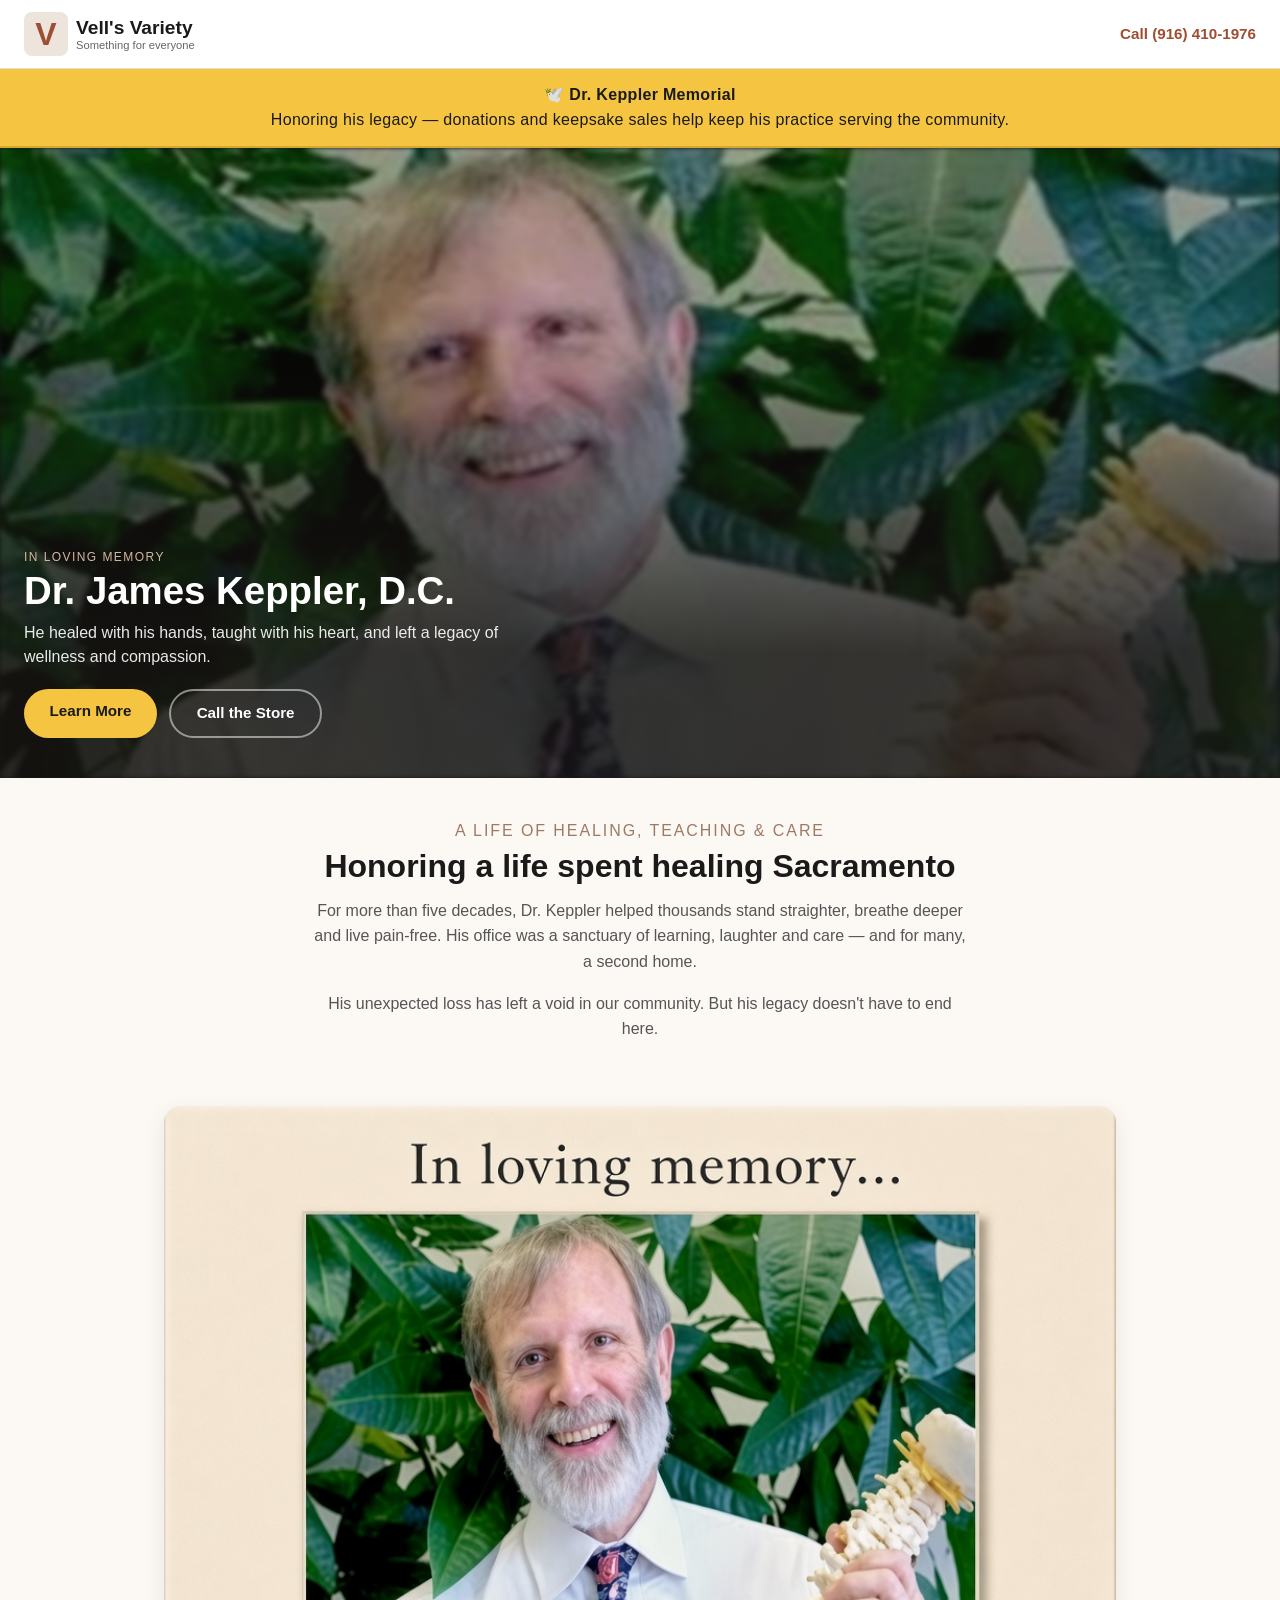
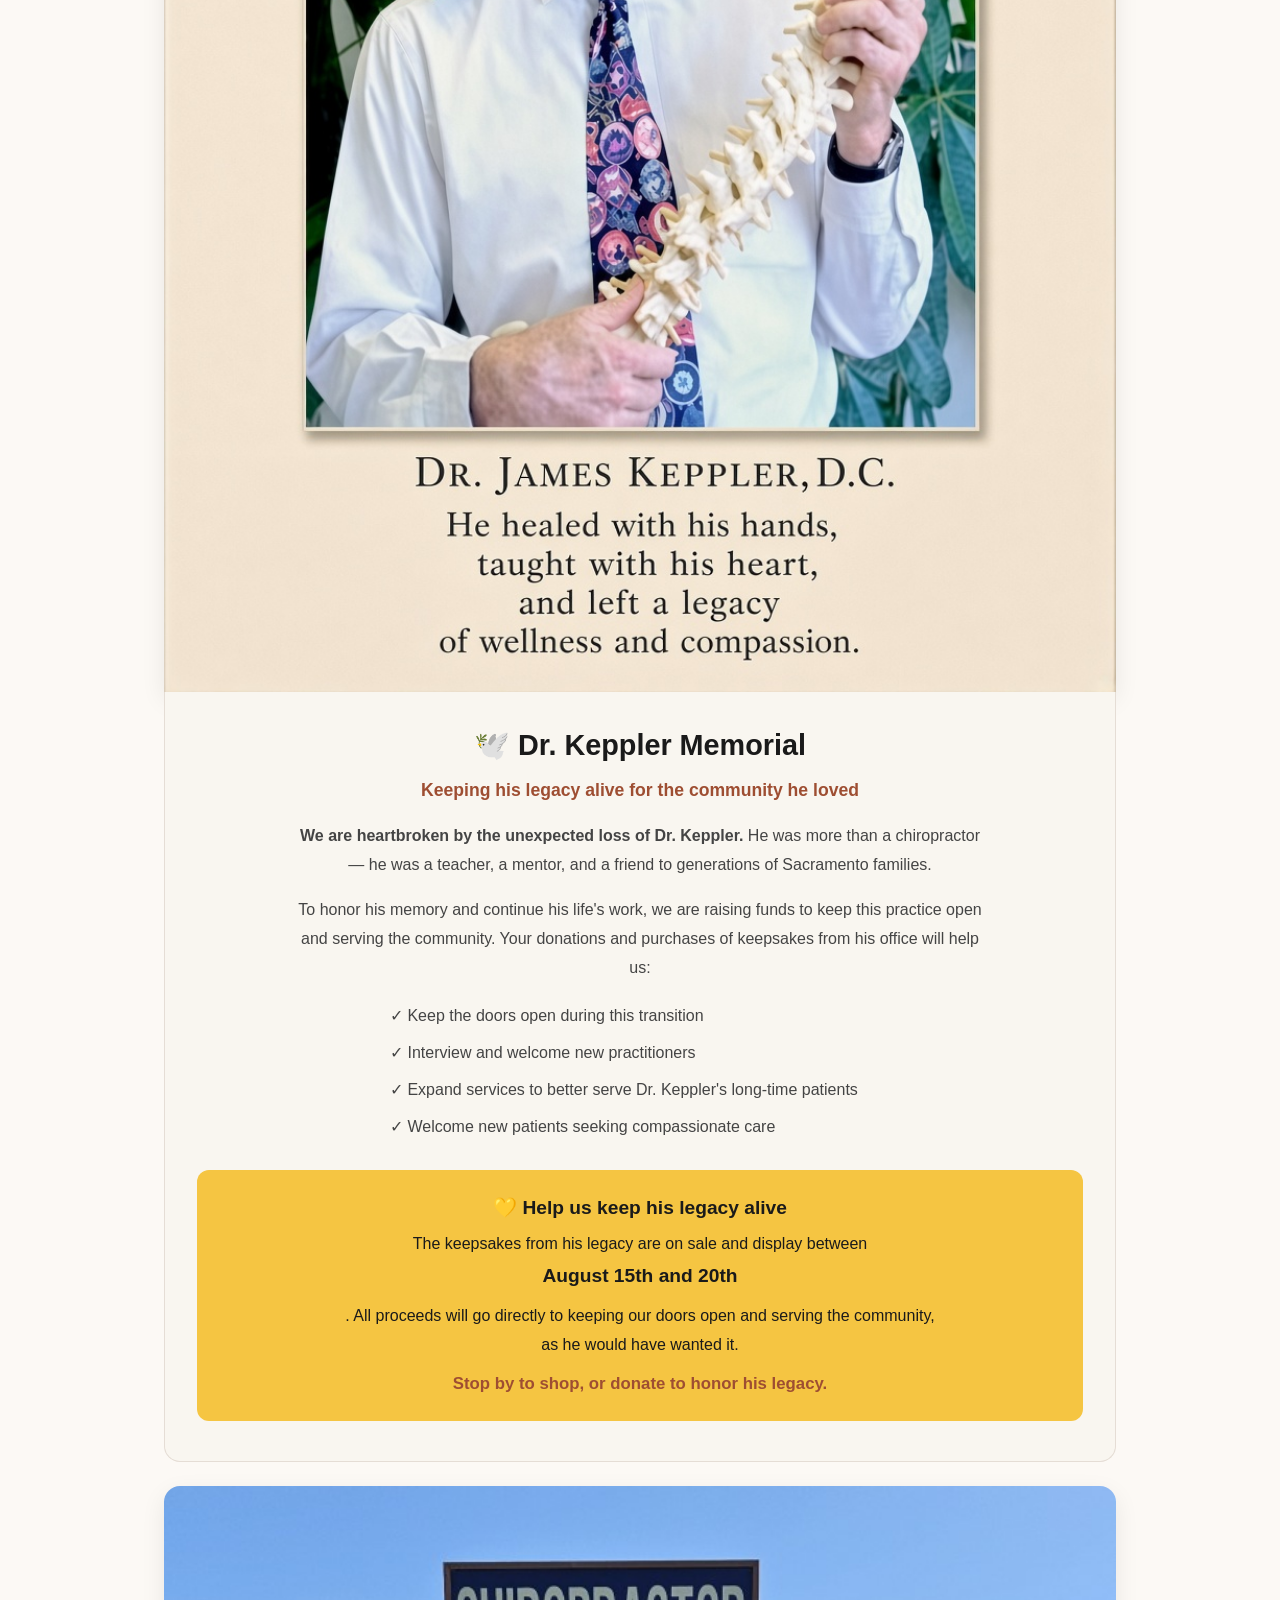
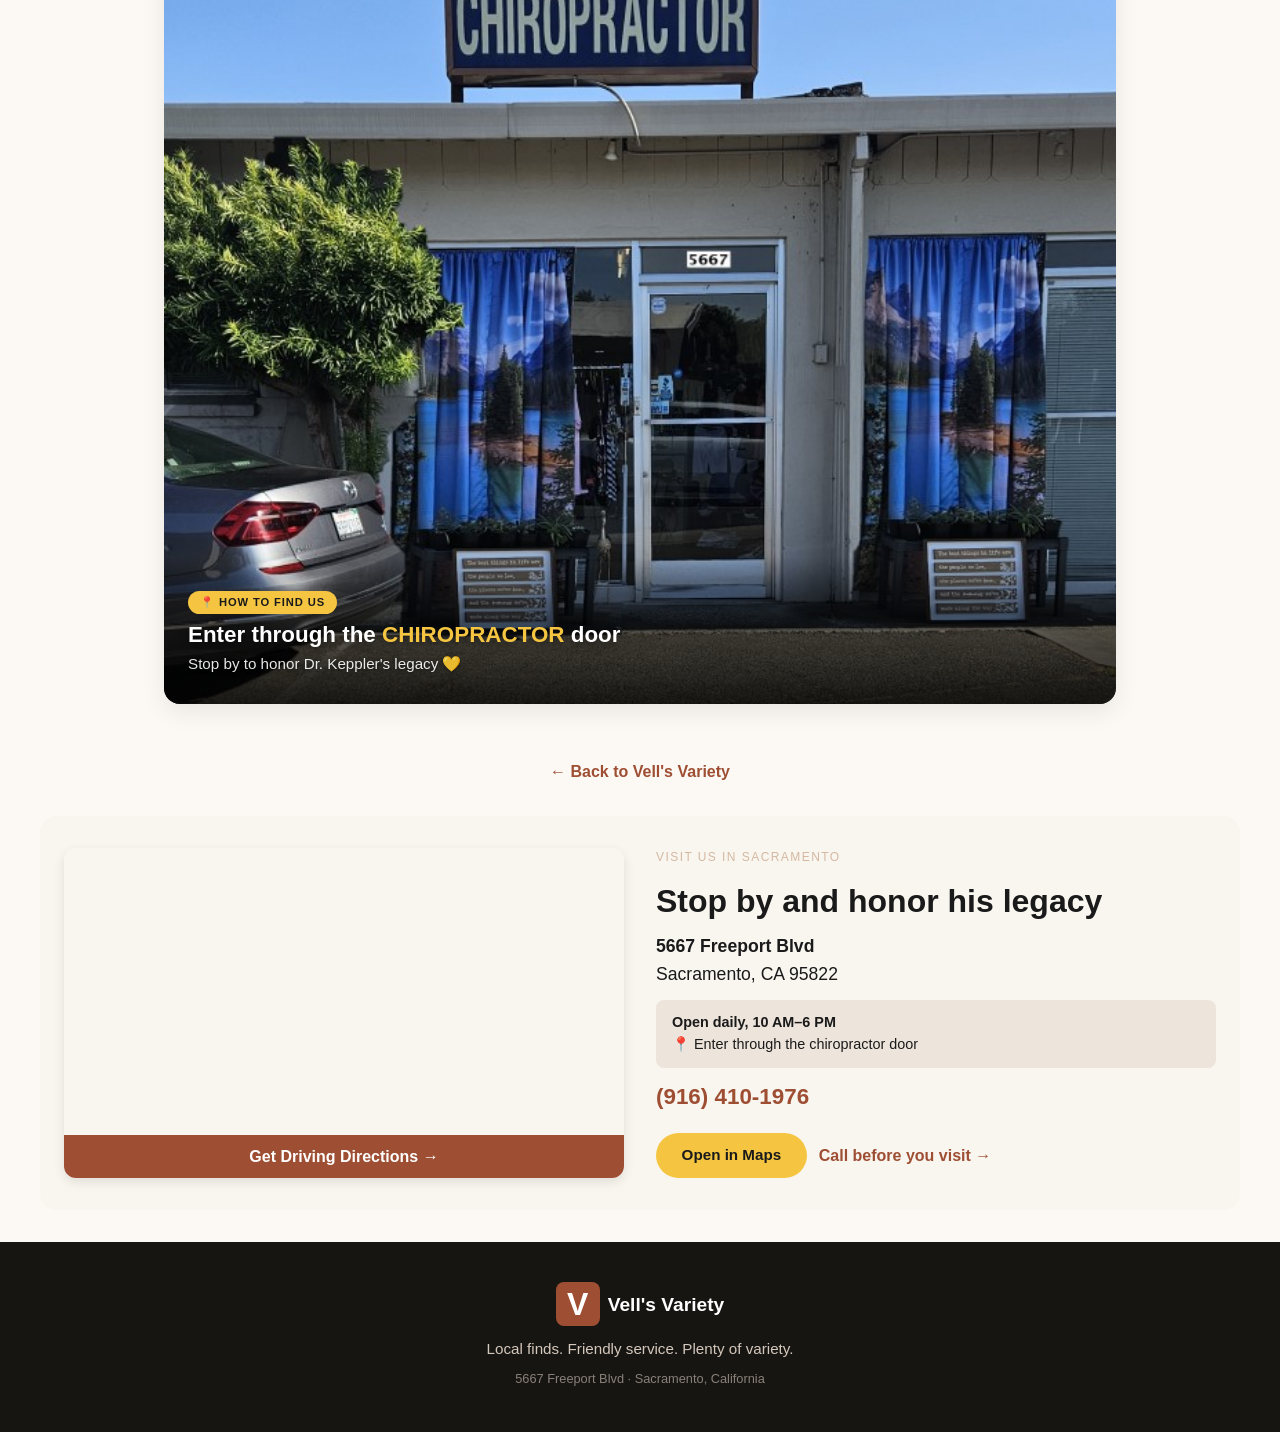
==== keppler-memorial.html @ ea376861 "Update keppler-memorial.html" ====
<!doctype html>
<html lang="en">
  <head>
    <meta charset="UTF-8" />
    <meta name="viewport" content="width=device-width, initial-scale=1" />
    <meta name="description" content="Dr. Keppler Memorial — honoring his legacy and keeping his practice alive for the Sacramento community." />
    <meta name="theme-color" content="#9e4e32" />
    <meta property="og:title" content="Dr. Keppler Memorial | Keeping His Legacy Alive" />
    <meta property="og:description" content="Honoring Dr. Keppler's life of healing — donations and keepsake sales help keep his practice serving the community." />
    <meta property="og:image" content="Chiro_Spot.jpg" />
    <meta property="og:type" content="website" />
    <title>Dr. Keppler Memorial | Keeping His Legacy Alive</title>
    <link rel="icon" href="favicon.svg" />
    
    <style>
      /* --- ALL STYLES INCLUDED HERE --- */
      
      /* Reset & Base */
      * {
        margin: 0;
        padding: 0;
        box-sizing: border-box;
      }
      
      body {
        font-family: -apple-system, BlinkMacSystemFont, "Segoe UI", Roboto, Helvetica, Arial, sans-serif;
        background: #fcf9f5;
        color: #1a1a1a;
        line-height: 1.5;
      }
      
      img {
        max-width: 100%;
        height: auto;
        display: block;
      }
      
      /* Topbar */
      .topbar {
        display: flex;
        justify-content: space-between;
        align-items: center;
        padding: 0.75rem 1.5rem;
        background: #fff;
        border-bottom: 1px solid #e5ddd5;
        flex-wrap: wrap;
        gap: 0.5rem;
      }
      
      .wordmark {
        display: flex;
        align-items: center;
        gap: 0.5rem;
        text-decoration: none;
        color: #1a1a1a;
      }
      
      .wordmark span {
        font-size: 2rem;
        font-weight: 700;
        color: #9e4e32;
        background: #ede5dc;
        width: 44px;
        height: 44px;
        display: flex;
        align-items: center;
        justify-content: center;
        border-radius: 8px;
      }
      
      .wordmark div {
        font-size: 1.2rem;
        font-weight: 600;
        line-height: 1.2;
      }
      
      .wordmark small {
        display: block;
        font-size: 0.7rem;
        font-weight: 400;
        color: #666;
      }
      
      .header-call {
        color: #9e4e32;
        text-decoration: none;
        font-weight: 600;
        font-size: 0.95rem;
      }
      
      .header-call:hover {
        text-decoration: underline;
      }
      
      /* Announcement Banner */
      .announcement-banner {
        background: #f5c542;
        color: #1a1a1a;
        padding: 0.75rem 1.5rem;
        text-align: center;
        border-bottom: 2px solid #d4a832;
      }
      
      .announcement-content p {
        margin: 0.1rem 0;
        font-size: 1rem;
        letter-spacing: 0.02em;
      }
      
      .announcement-content strong {
        font-weight: 700;
      }
      
      /* Hero */
      .hero {
        position: relative;
        overflow: hidden;
        background: #171512;
      }
      
      /* DESKTOP HERO IMAGE (Background) */
         .hero-image {
        width: 100%;
        max-width: 1400px; /* Stops the image from stretching too wide */
        margin: 0 auto;    /* Centers it if the screen is massive */
        height: 70vh;
        background-image: url('keppler-headshot.jpg');
        background-size: cover;
        background-position: 50% 15%; /* Eyes and smile */
        opacity: 0.7;
        filter: blur(2px) contrast(1.05); /* Smooth pixelation */
      }
      
      .hero-shade {
        position: absolute;
        inset: 0;
        background: linear-gradient(to top, rgba(23, 21, 18, 0.8) 20%, transparent 70%);
      }
      
      .hero-content {
        position: absolute;
        bottom: 0;
        left: 0;
        right: 0;
        padding: 2rem 1.5rem 2.5rem;
        color: #fff;
        max-width: 700px;
      }
      
      .eyebrow {
        font-size: 0.75rem;
        text-transform: uppercase;
        letter-spacing: 0.12em;
        color: #d4b8a0;
        margin-bottom: 0.25rem;
      }
      
      .eyebrow.dark {
        color: #9e7a64;
      }
      
      .hero-content h1 {
        font-size: 2.4rem;
        font-weight: 700;
        line-height: 1.1;
        margin-bottom: 0.5rem;
      }
      
      .hero-copy {
        font-size: 1rem;
        opacity: 0.9;
        max-width: 500px;
        margin-bottom: 1.25rem;
      }
      
      .hero-actions {
        display: flex;
        flex-wrap: wrap;
        gap: 0.75rem;
      }
      
      .button {
        display: inline-block;
        padding: 0.7rem 1.6rem;
        border-radius: 30px;
        font-weight: 600;
        text-decoration: none;
        font-size: 0.95rem;
        transition: background 0.2s ease, transform 0.1s ease;
        border: none;
        cursor: pointer;
      }
      
      .button-primary {
        background: #f5c542;
        color: #1a1a1a;
      }
      
      .button-primary:hover {
        background: #e0b038;
        transform: scale(1.02);
      }
      
      .button-secondary {
        background: transparent;
        color: #fff;
        border: 2px solid rgba(255, 255, 255, 0.5);
      }
      
      .button-secondary:hover {
        background: rgba(255, 255, 255, 0.1);
        border-color: #fff;
      }
      
      .button-gold {
        background: #f5c542;
        color: #1a1a1a;
      }
      
      .button-gold:hover {
        background: #e0b038;
        transform: scale(1.02);
      }
      
      /* Intro */
      .intro {
        padding: 2.5rem 1.5rem;
        max-width: 700px;
        margin: 0 auto;
        text-align: center;
      }
      
      .intro h2 {
        font-size: 2rem;
        font-weight: 700;
        line-height: 1.2;
        margin-bottom: 0.75rem;
      }
      
      .intro p {
        color: #555;
        font-size: 1rem;
        line-height: 1.6;
      }
      
      /* Memorial Content */
      .memorial-section {
        max-width: 1000px;
        margin: 1.5rem auto;
        padding: 0 1.5rem;
      }
      
      .memorial-section img {
        width: 100%;
        height: auto;
        border-radius: 16px 16px 0 0;
        box-shadow: 0 8px 24px rgba(0,0,0,0.08);
        display: block;
      }
      
      .memorial-caption {
        background: #f9f6f0;
        padding: 2rem 2rem 2.5rem;
        border-radius: 0 0 16px 16px;
        border: 1px solid #e5ddd5;
        border-top: none;
        text-align: center;
      }
      
      .memorial-caption h2 {
        font-size: 1.8rem;
        font-weight: 700;
        color: #1a1a1a;
        margin-bottom: 0.5rem;
      }
      
      .memorial-caption .subtitle {
        color: #9e4e32;
        font-size: 1.1rem;
        font-weight: 600;
        margin-bottom: 1rem;
      }
      
      .memorial-caption p {
        color: #444;
        font-size: 1rem;
        line-height: 1.8;
        max-width: 700px;
        margin: 0 auto 1rem auto;
      }
      
      .memorial-caption .fundraiser {
        background: #f5c542;
        padding: 1.5rem;
        border-radius: 12px;
        margin-top: 1.5rem;
        font-weight: 600;
        color: #1a1a1a;
      }
      
      .memorial-caption .fundraiser strong {
        display: block;
        font-size: 1.2rem;
        margin-bottom: 0.5rem;
        color: #1a1a1a;
      }
      
      .memorial-caption .fundraiser p {
        color: #1a1a1a;
        margin: 0 auto;
        font-weight: 400;
        max-width: 600px;
      }
      
      .memorial-caption .fundraiser .highlight {
        font-weight: 700;
        color: #9e4e32;
        font-size: 1.05rem;
        margin-top: 0.75rem;
        display: block;
      }
      
      /* Back Link */
      .back-link {
        text-align: center;
        padding: 2rem 1.5rem;
        max-width: 700px;
        margin: 0 auto;
      }
      
      .back-link a {
        color: #9e4e32;
        font-weight: 600;
        text-decoration: none;
        font-size: 1rem;
      }
      
      .back-link a:hover {
        text-decoration: underline;
      }
      
      /* VISIT SECTION - MAP STYLES */
      .visit {
        display: grid;
        grid-template-columns: 1fr 1fr;
        gap: 2rem;
        padding: 2rem 1.5rem;
        max-width: 1200px;
        margin: 0 auto;
        background: #f9f6f0;
        border-radius: 16px;
      }
      
      .map-container {
        width: 100%;
        height: 100%;
        min-height: 250px;
        border-radius: 12px;
        overflow: hidden;
        box-shadow: 0 4px 12px rgba(0,0,0,0.1);
        display: flex;
        flex-direction: column;
      }
      
      .map-container iframe {
        flex: 1;
        width: 100%;
        height: 100%;
        min-height: 250px;
        border: none;
      }
      
      .map-link-bar {
        background: #9e4e32;
        color: #fff;
        text-align: center;
        padding: 0.6rem;
        text-decoration: none;
        font-weight: 600;
        transition: background 0.2s ease;
        display: block;
      }
      
      .map-link-bar:hover {
        background: #7a3b26;
      }
      
      .visit-copy {
        display: flex;
        flex-direction: column;
        justify-content: center;
        gap: 0.75rem;
      }
      
      .visit-copy h2 {
        font-size: 2rem;
        font-weight: 700;
        line-height: 1.2;
      }
      
      .visit-copy address {
        font-style: normal;
        font-size: 1.1rem;
        line-height: 1.6;
      }
      
      .store-notice {
        background: #ede5dc;
        padding: 0.75rem 1rem;
        border-radius: 8px;
        font-size: 0.9rem;
      }
      
      .store-notice strong {
        display: block;
        font-weight: 700;
      }
      
      .phone {
        font-size: 1.4rem;
        font-weight: 700;
        color: #9e4e32;
        text-decoration: none;
      }
      
      .phone:hover {
        text-decoration: underline;
      }
      
      .visit-actions {
        display: flex;
        flex-wrap: wrap;
        align-items: center;
        gap: 0.75rem;
        margin-top: 0.5rem;
      }
      
      .text-link {
        color: #9e4e32;
        font-weight: 600;
        text-decoration: none;
      }
      
      .text-link:hover {
        text-decoration: underline;
      }
      
      /* Footer */
      footer {
        background: #171512;
        color: #d4c8bc;
        padding: 2.5rem 1.5rem;
        text-align: center;
        margin-top: 2rem;
      }
      
      .footer-mark {
        justify-content: center;
        margin-bottom: 0.75rem;
      }
      
      .footer-mark span {
        background: #9e4e32;
        color: #fff;
      }
      
      .footer-mark div {
        color: #fff;
      }
      
      footer p {
        font-size: 0.95rem;
        margin: 0.2rem 0;
      }
      
      .copyright {
        font-size: 0.8rem;
        opacity: 0.6;
        margin-top: 0.5rem;
      }
      
      /* Mobile Actions */
      .mobile-actions {
        display: none;
        position: fixed;
        bottom: 0;
        left: 0;
        right: 0;
        background: #fff;
        border-top: 1px solid #e5ddd5;
        padding: 0.6rem 1rem;
        justify-content: space-around;
        box-shadow: 0 -4px 12px rgba(0, 0, 0, 0.06);
        z-index: 100;
      }
      
      .mobile-actions a {
        text-decoration: none;
        font-weight: 600;
        color: #9e4e32;
        padding: 0.5rem 1rem;
        border-radius: 30px;
        background: #f5f0eb;
        font-size: 0.9rem;
      }
      
      .mobile-actions a:hover {
        background: #ede5dc;
      }
      
      /* --- MOBILE SPECIFIC OVERRIDES --- */
      @media (max-width: 600px) {
        .mobile-actions {
          display: flex;
        }
        body {
          padding-bottom: 70px;
        }
        .topbar {
          flex-direction: column;
          align-items: stretch;
          text-align: center;
          gap: 0.25rem;
        }
        .wordmark {
          justify-content: center;
        }
        .hero-content h1 {
          font-size: 1.8rem;
        }
        .hero-content {
          padding: 1.5rem 1rem 2rem;
        }
        .announcement-content p {
          font-size: 0.9rem;
        }
        .memorial-caption {
          padding: 1.25rem;
        }
        .memorial-caption h2 {
          font-size: 1.4rem;
        }
        .memorial-caption .fundraiser {
          padding: 1rem;
        }
        
        /* MOBILE HERO CHANGES */
        .hero-image {
          height: 42vh !important; /* Shorter height so the face doesn't get stretched skinny */
        }
        .hero-content {
          position: absolute !important;
          z-index: 10 !important;
          bottom: 0 !important;
          left: 0 !important;
          right: 0 !important;
          padding-bottom: 2rem !important;
        }
        .hero-shade {
          position: absolute !important;
          z-index: 2 !important;
          top: 0 !important;
          left: 0 !important;
          right: 0 !important;
          bottom: 0 !important;
        }
        .hero {
          position: relative !important;
          height: auto !important; 
          display: block !important; 
          min-height: 70vh !important; 
        }
      }
      
      /* Smaller Tablet adjustments */
      @media (min-width: 601px) and (max-width: 900px) {
        .visit {
          grid-template-columns: 1fr;
        }
        .map-container {
          order: -1;
          min-height: 300px;
        }
        .map-container iframe {
          min-height: 300px;
        }
      }
    </style>
  </head>
  <body>
    <main>
      <header class="topbar">
        <a class="wordmark" href="#top" aria-label="Vell's Variety home">
          <span>V</span>
          <div>
            Vell's Variety
            <small>Something for everyone</small>
          </div>
        </a>
        <a class="header-call" href="tel:+19164101976">Call (916) 410-1976</a>
      </header>

      <!-- Announcement Banner -->
      <aside class="announcement-banner" aria-label="Important announcement about the memorial event">
        <div class="announcement-content">
          <p><strong>🕊️ Dr. Keppler Memorial</strong></p>
          <p>Honoring his legacy — donations and keepsake sales help keep his practice serving the community.</p>
        </div>
      </aside>

         <!-- HERO SECTION -->
      <section class="hero" id="top">
        <!-- THE HEADSHOT IMAGE FOR ALL SCREENS -->
        <img id="heroImg" class="hero-image" src="keppler-headshot.jpg" alt="Dr. James Keppler, D.C.">
        
        <!-- GRADIENT OVERLAY -->
        <div class="hero-shade"></div>
        
        <!-- TEXT CONTENT & BUTTONS -->
        <div class="hero-content">
          <p class="eyebrow">In loving memory</p>
          <h1>Dr. James Keppler, D.C.</h1> 
          <p class="hero-copy">
            He healed with his hands, taught with his heart, and left a legacy of wellness and compassion.
          </p>
          <div class="hero-actions">
            <a class="button button-primary" href="#memorial">Learn More</a>
            <a class="button button-secondary" href="tel:+19164101976">Call the Store</a>
          </div>
        </div>
      </section>

      <!-- FORCE HEADSHOT SWAP BEFORE THE PAGE EVEN FINISHES LOADING -->
      <script>
        if (window.innerWidth <= 600) {
          document.getElementById("heroImg").src = "keppler-headshot.jpg";
        }
      </script>

      <!-- INTRO -->
      <section class="intro">
        <p class="eyebrow dark">A life of healing, teaching &amp; care</p>
        <h2>Honoring a life spent healing Sacramento</h2>
        <p>
          For more than five decades, Dr. Keppler helped thousands stand straighter, breathe deeper and live pain‑free. His office was a sanctuary of learning, laughter and care — and for many, a second home.
        </p>
        <p style="margin-top:1rem;">
          His unexpected loss has left a void in our community. But his legacy doesn't have to end here.
        </p>
      </section>

      <!-- ★ MEMORIAL SECTION ★ -->
      <section class="memorial-section" id="memorial">
        <img src="DrKeppler-InMemoriam.jpg" alt="In loving memory of Dr. James Keppler, D.C. — He healed with his hands, taught with his heart, and left a legacy of wellness and compassion." />
        <div class="memorial-caption">
          <h2>🕊️ Dr. Keppler Memorial</h2>
          <p class="subtitle">Keeping his legacy alive for the community he loved</p>

          <p>
            <strong>We are heartbroken by the unexpected loss of Dr. Keppler.</strong> 
            He was more than a chiropractor — he was a teacher, a mentor, and a friend 
            to generations of Sacramento families.
          </p>

          <p>
            To honor his memory and continue his life's work, we are raising funds to 
            keep this practice open and serving the community. Your donations and 
            purchases of keepsakes from his office will help us:
          </p>

          <ul style="text-align:left; max-width:500px; margin:0.5rem auto 1rem auto; color:#444; line-height:1.8; list-style-type:none; padding-left:0;">
            <li style="padding:0.25rem 0;">✓ Keep the doors open during this transition</li>
            <li style="padding:0.25rem 0;">✓ Interview and welcome new practitioners</li>
            <li style="padding:0.25rem 0;">✓ Expand services to better serve Dr. Keppler's long-time patients</li>
            <li style="padding:0.25rem 0;">✓ Welcome new patients seeking compassionate care</li>
          </ul>

          <div class="fundraiser">
            <strong>💛 Help us keep his legacy alive</strong>
            <p>
              The keepsakes from his legacy are on sale and display between <strong>August 15th and 20th</strong>. All proceeds will go directly to keeping our doors open and serving the community, as he would have wanted it.
            </p>
            <span class="highlight">Stop by to shop, or donate to honor his legacy.</span>
          </div>
        </div>
      </section>

      <!-- STOREFRONT IMAGE WITH OVERLAY -->
      <div style="max-width:1000px; margin:1.5rem auto; padding:0 1.5rem;">
        <div style="position:relative; border-radius:16px; overflow:hidden; box-shadow:0 8px 24px rgba(0,0,0,0.08);">
          <img src="Chiro_Spot.jpg" alt="Dr. Keppler's chiropractic office — enter here to support his legacy" style="width:100%; display:block;" />
          <div style="position:absolute; bottom:0; left:0; right:0; padding:2rem 1.5rem 1.75rem; background:linear-gradient(to top, rgba(0,0,0,0.85) 0%, rgba(0,0,0,0.5) 60%, rgba(0,0,0,0) 100%);">
            <span style="display:inline-block; background:#f5c542; color:#1a1a1a; font-size:0.7rem; font-weight:700; text-transform:uppercase; letter-spacing:0.08em; padding:0.2rem 0.75rem; border-radius:20px; margin-bottom:0.5rem;">📍 How to find us</span>
            <h3 style="color:#fff; font-size:1.4rem; font-weight:700; margin:0 0 0.25rem 0; line-height:1.2; text-shadow:0 2px 8px rgba(0,0,0,0.6);">Enter through the <span style="color:#f5c542;">CHIROPRACTOR</span> door</h3>
            <p style="color:rgba(255,255,255,0.9); font-size:0.95rem; margin:0; text-shadow:0 1px 4px rgba(0,0,0,0.5);">Stop by to honor Dr. Keppler's legacy 💛</p>
          </div>
        </div>
      </div>

      <!-- BACK LINK -->
      <div class="back-link">
        <a href="index.html">← Back to Vell's Variety</a>
      </div>

      <!-- VISIT / SHOP LOCAL SECTION - MAP REPLACES IMAGE -->
      <section class="visit">
        <!-- MAP CONTAINER -->
        <div class="map-container">
          <iframe src="https://www.google.com/maps/embed?pb=!1m18!1m12!1m3!1d3121.701691053468!2d-121.50084862339737!3d38.52263147180387!2m3!1f0!2f0!3f0!3m2!1i1024!2i768!4f13.1!3m3!1m2!1s0x809ad3735ded546b%3A0x8b51af7c9cc69a1f!2s5667%20Freeport%20Blvd%2C%20Sacramento%2C%20CA%2095822!5e0!3m2!1sen!2sus!4v1700000000000!5m2!1sen!2sus" allowfullscreen="" loading="lazy" referrerpolicy="no-referrer-when-downgrade"></iframe>
          <a class="map-link-bar" href="https://www.google.com/maps/place/5667+Freeport+Blvd,+Sacramento,+CA+95822" target="_blank" rel="noreferrer">Get Driving Directions →</a>
        </div>
        
        <div class="visit-copy">
          <p class="eyebrow">Visit us in Sacramento</p>
          <h2>Stop by and honor his legacy</h2>
          <address>
            <strong>5667 Freeport Blvd</strong><br />
            Sacramento, CA 95822
          </address>
          <div class="store-notice">
            <strong>Open daily, 10 AM–6 PM</strong>
            <span>📍 Enter through the chiropractor door</span>
          </div>
          <a class="phone" href="tel:+19164101976">(916) 410-1976</a>
          <div class="visit-actions">
            <a class="button button-gold" href="https://www.google.com/maps/search/?api=1&amp;query=5667+Freeport+Blvd+Sacramento+CA+95822" target="_blank" rel="noreferrer">Open in Maps</a>
            <a class="text-link" href="tel:+19164101976">Call before you visit →</a>
          </div>
        </div>
      </section>

      <footer>
        <div class="wordmark footer-mark">
          <span>V</span>
          <div>Vell's Variety</div>
        </div>
        <p>Local finds. Friendly service. Plenty of variety.</p>
        <p class="copyright">5667 Freeport Blvd · Sacramento, California</p>
      </footer>

      <nav class="mobile-actions" aria-label="Quick contact">
        <a href="tel:+19164101976">Call</a>
        <a href="https://www.google.com/maps/search/?api=1&amp;query=5667+Freeport+Blvd+Sacramento+CA+95822" target="_blank" rel="noreferrer">Directions</a>
      </nav>
    </main>
  </body>
</html>
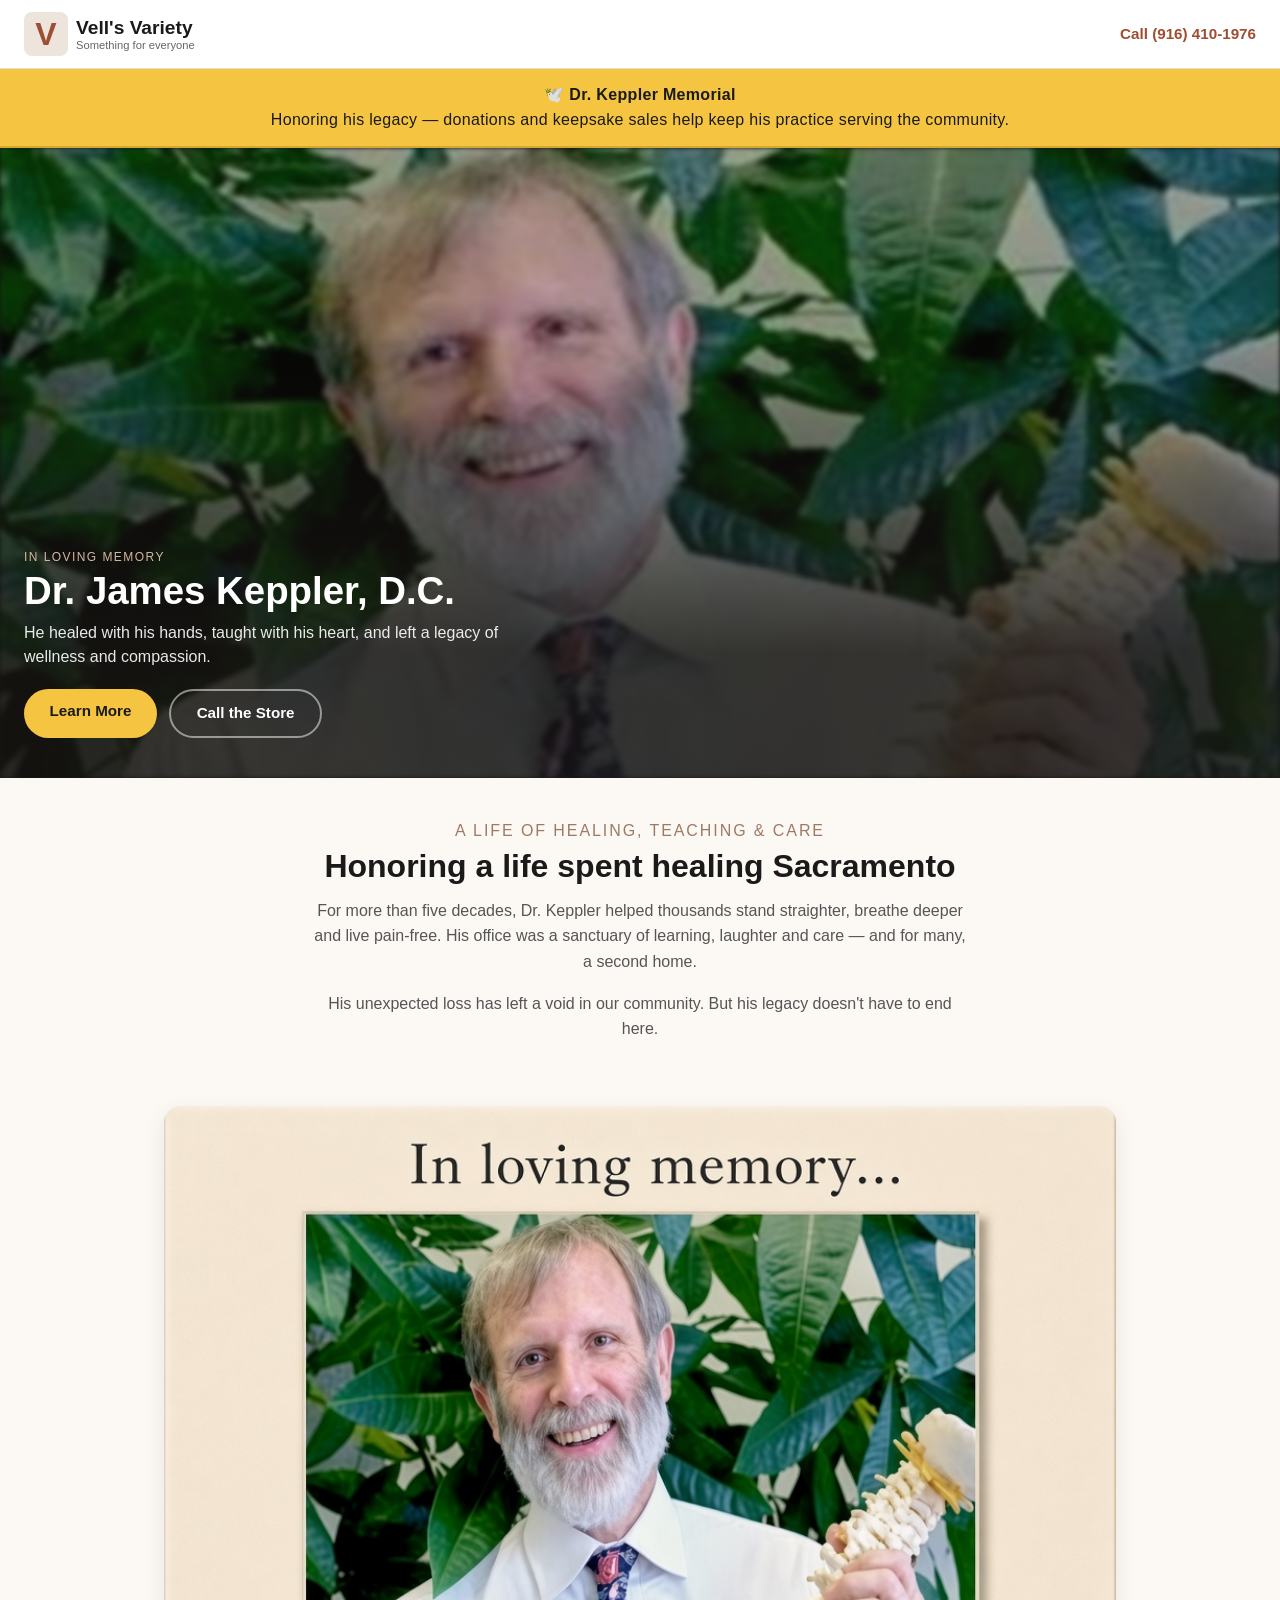
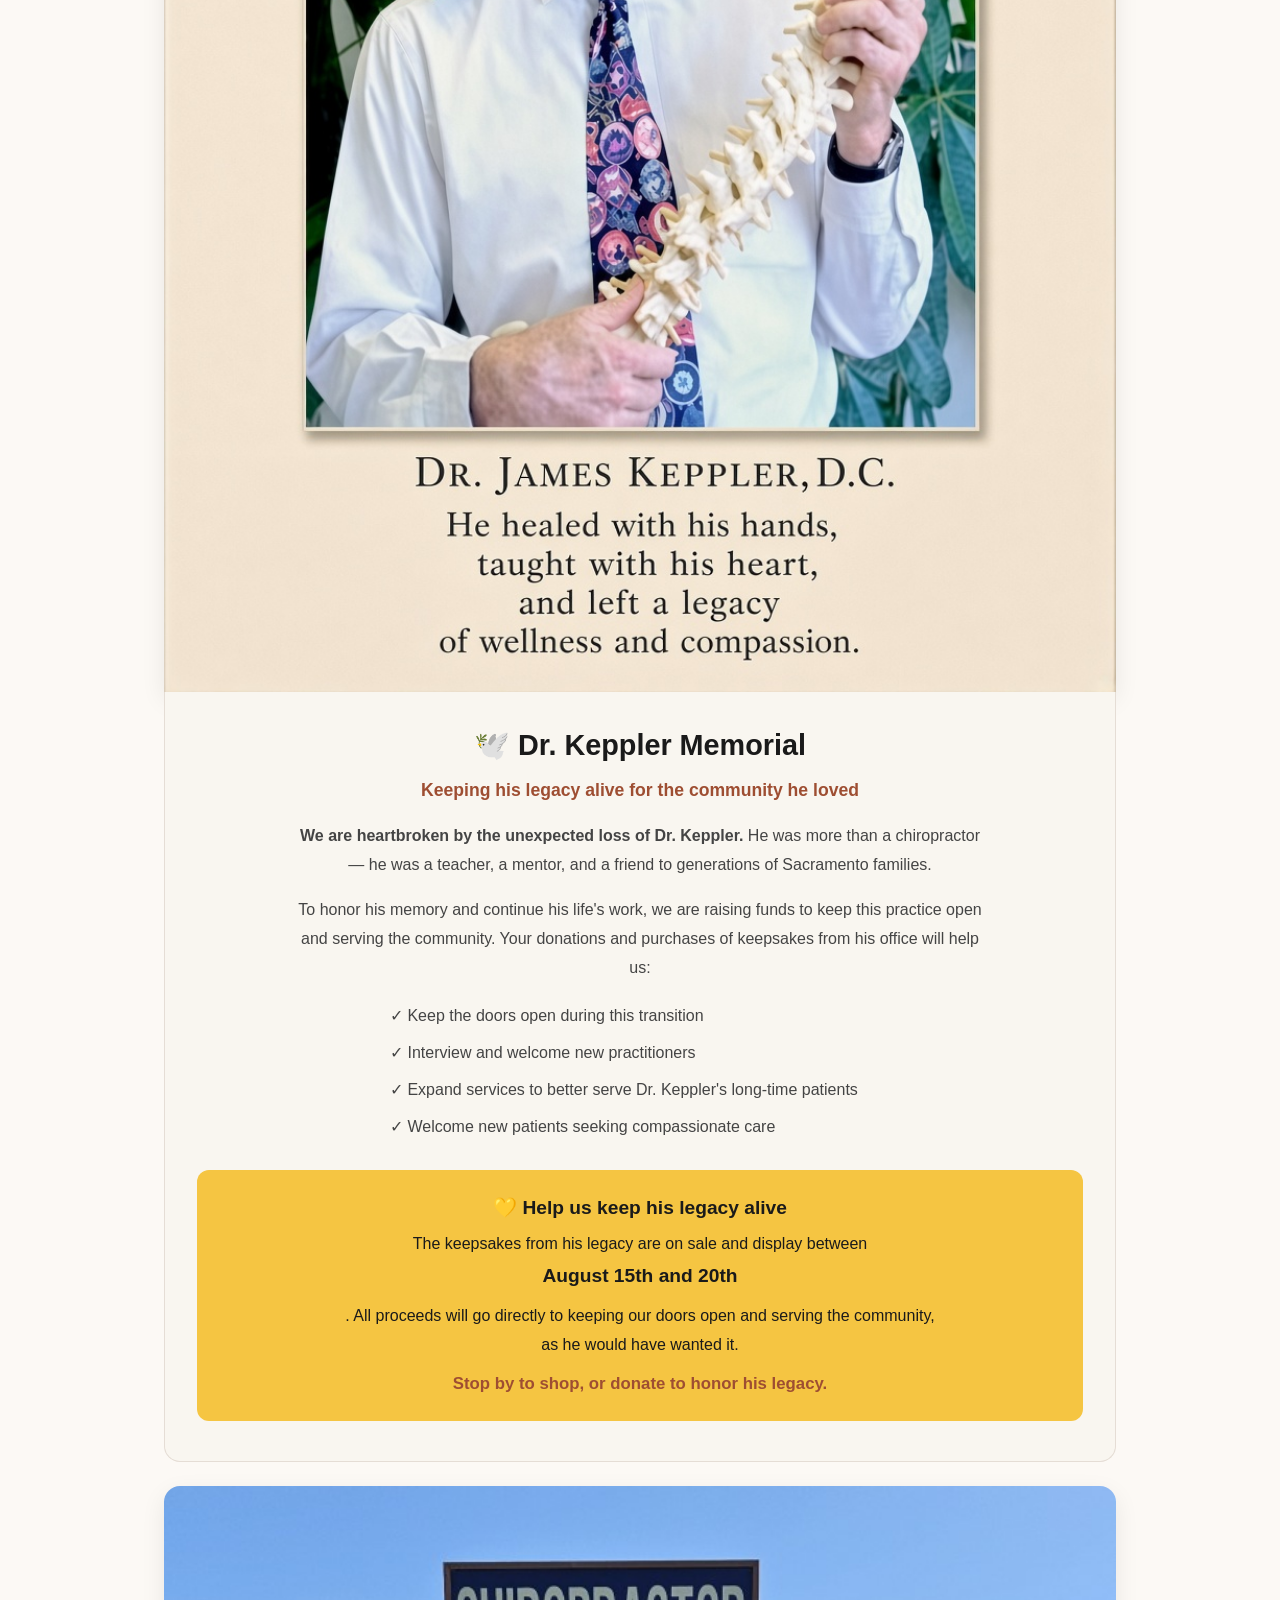
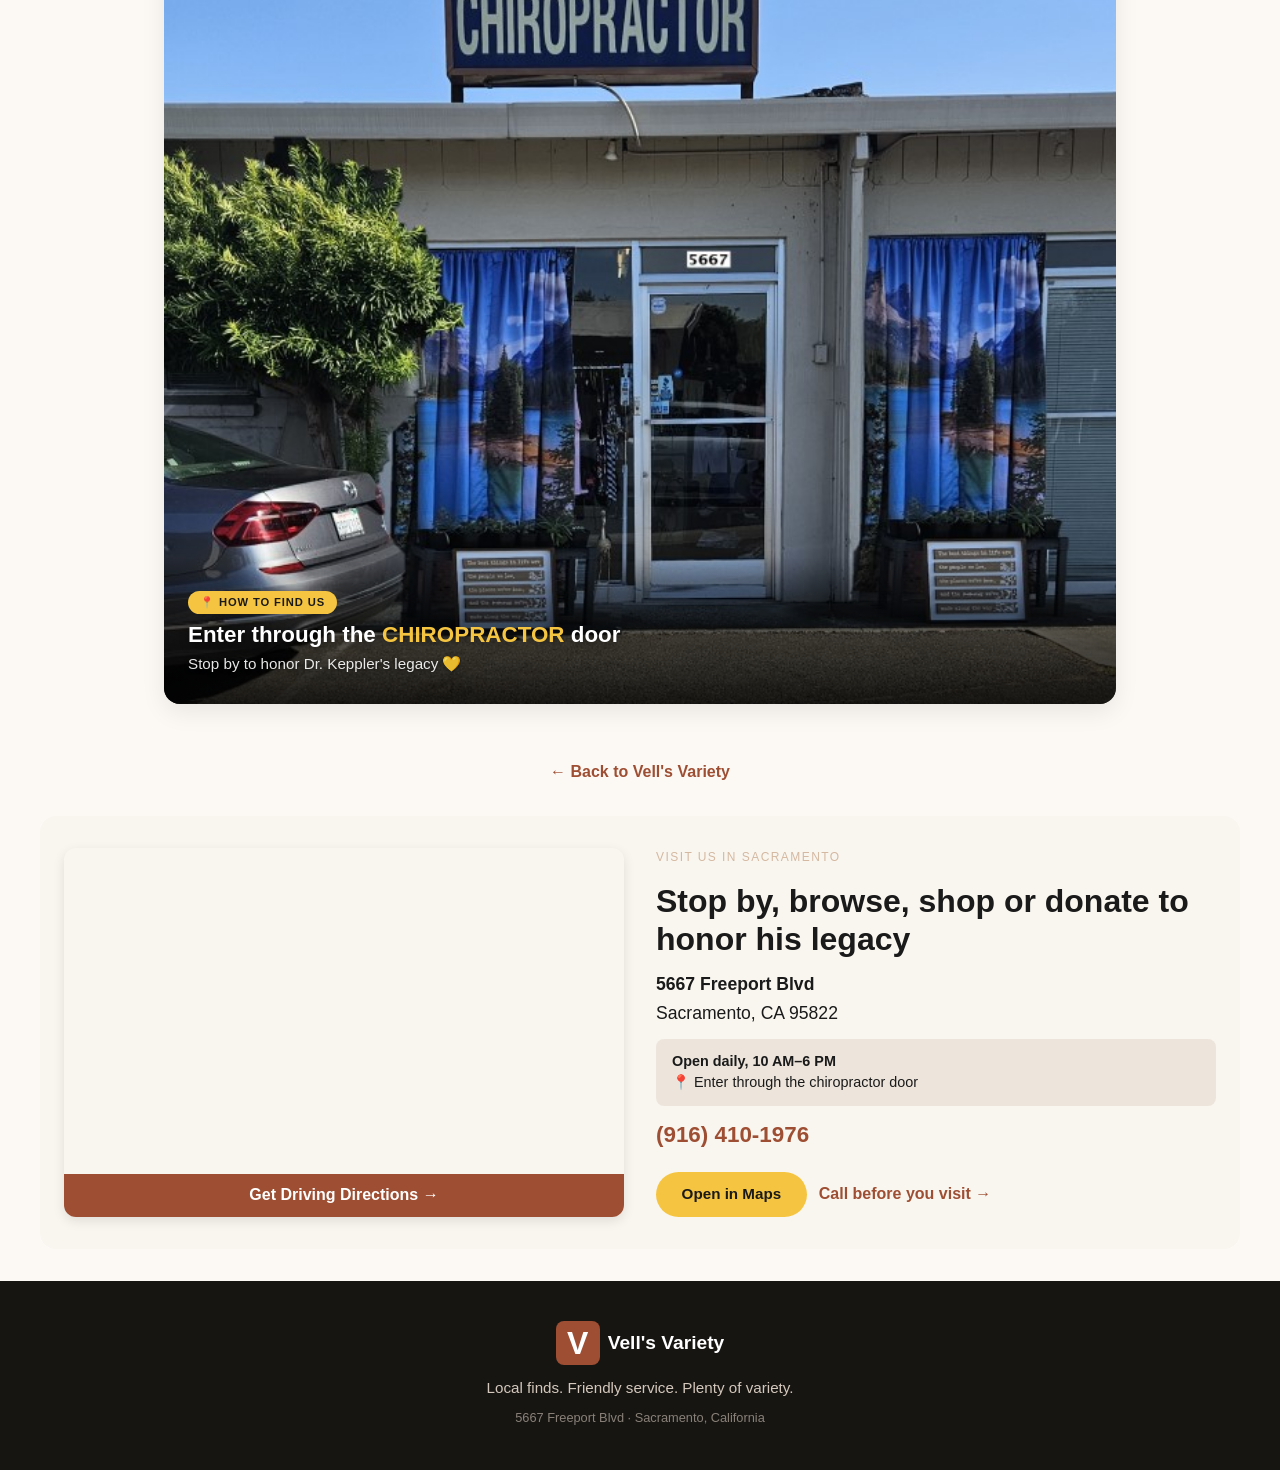
==== commit e789219f: "Update visit message to include shopping and donations" ====
--- a/keppler-memorial.html
+++ b/keppler-memorial.html
@@ -545,8 +545,8 @@
         }
         
         /* MOBILE HERO CHANGES */
-        .hero-image {
-          height: 42vh !important; /* Shorter height so the face doesn't get stretched skinny */
+    .hero-image {
+          height: 30vh !important; /* Reduce height to normal proportions on tall phones */
         }
         .hero-content {
           position: absolute !important;
@@ -712,7 +712,7 @@
         
         <div class="visit-copy">
           <p class="eyebrow">Visit us in Sacramento</p>
-          <h2>Stop by and honor his legacy</h2>
+          <h2>Stop by, browse, shop or donate to honor his legacy</h2>
           <address>
             <strong>5667 Freeport Blvd</strong><br />
             Sacramento, CA 95822
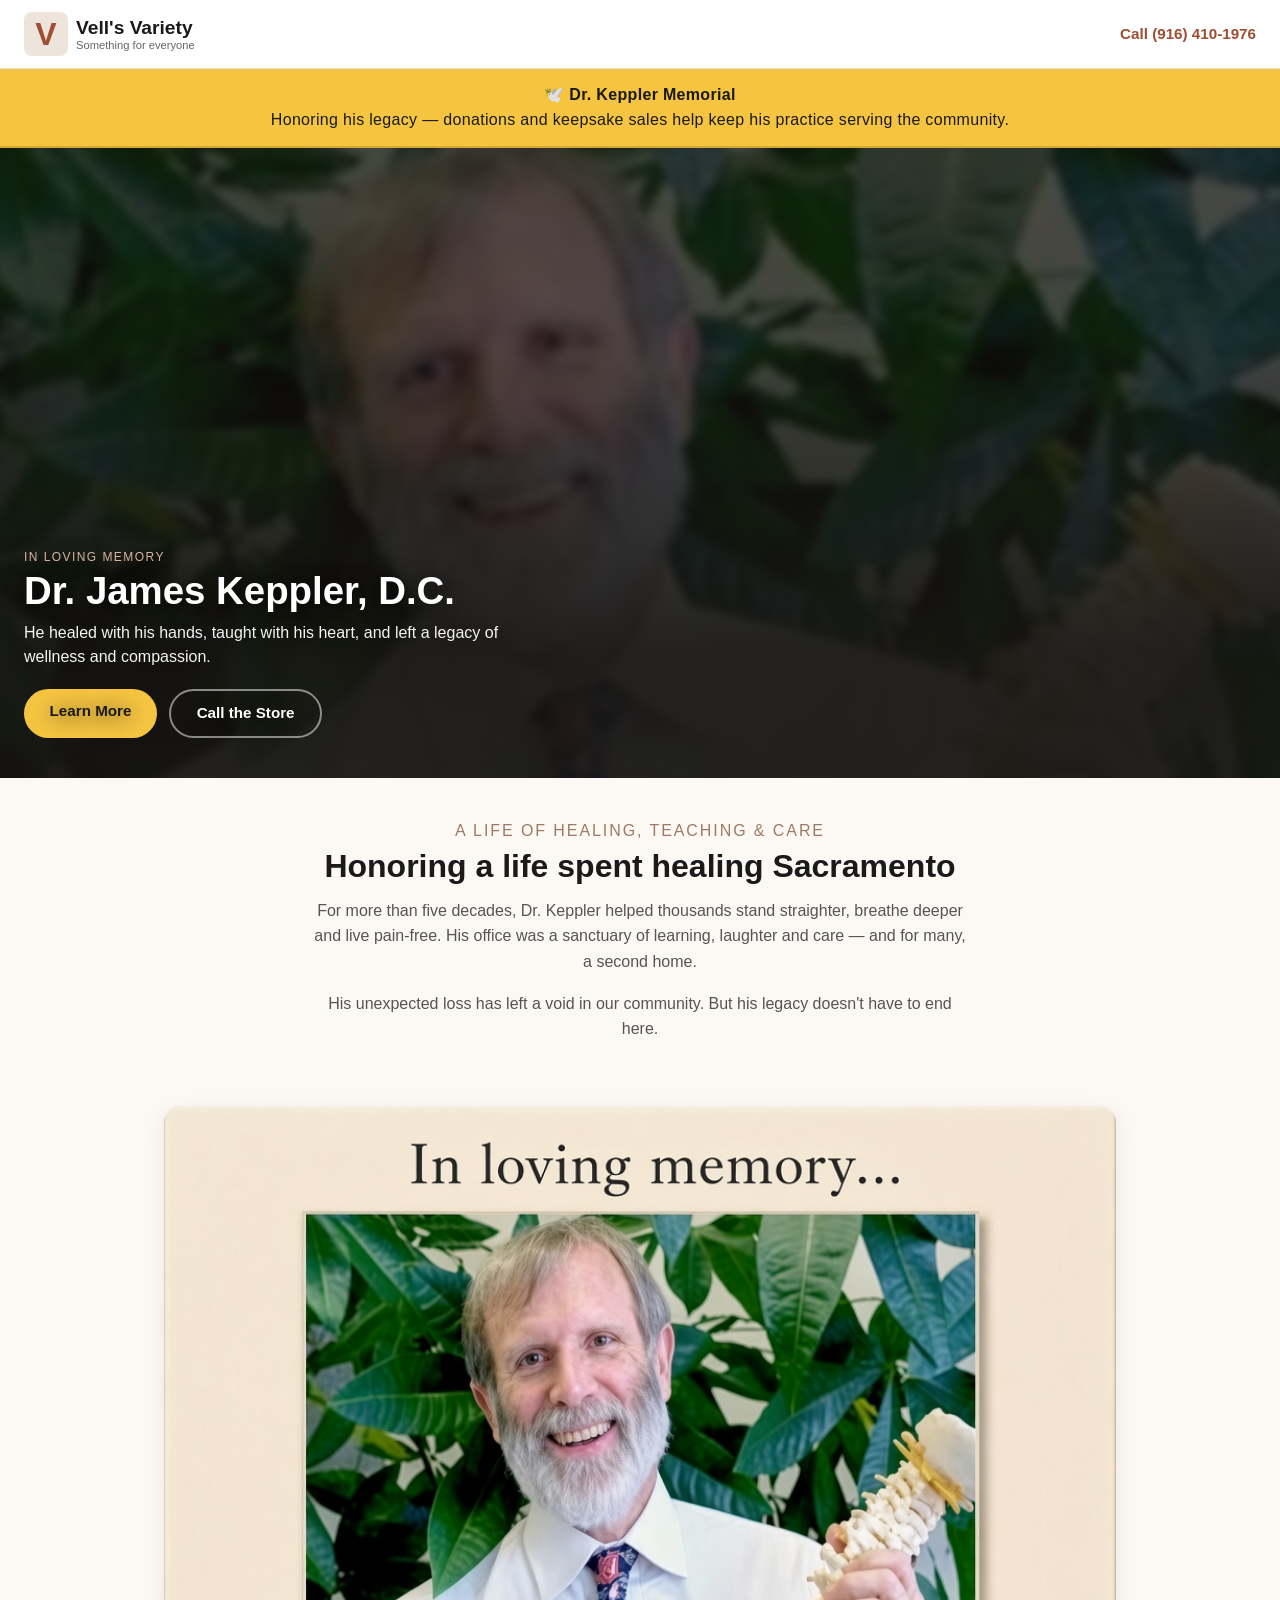
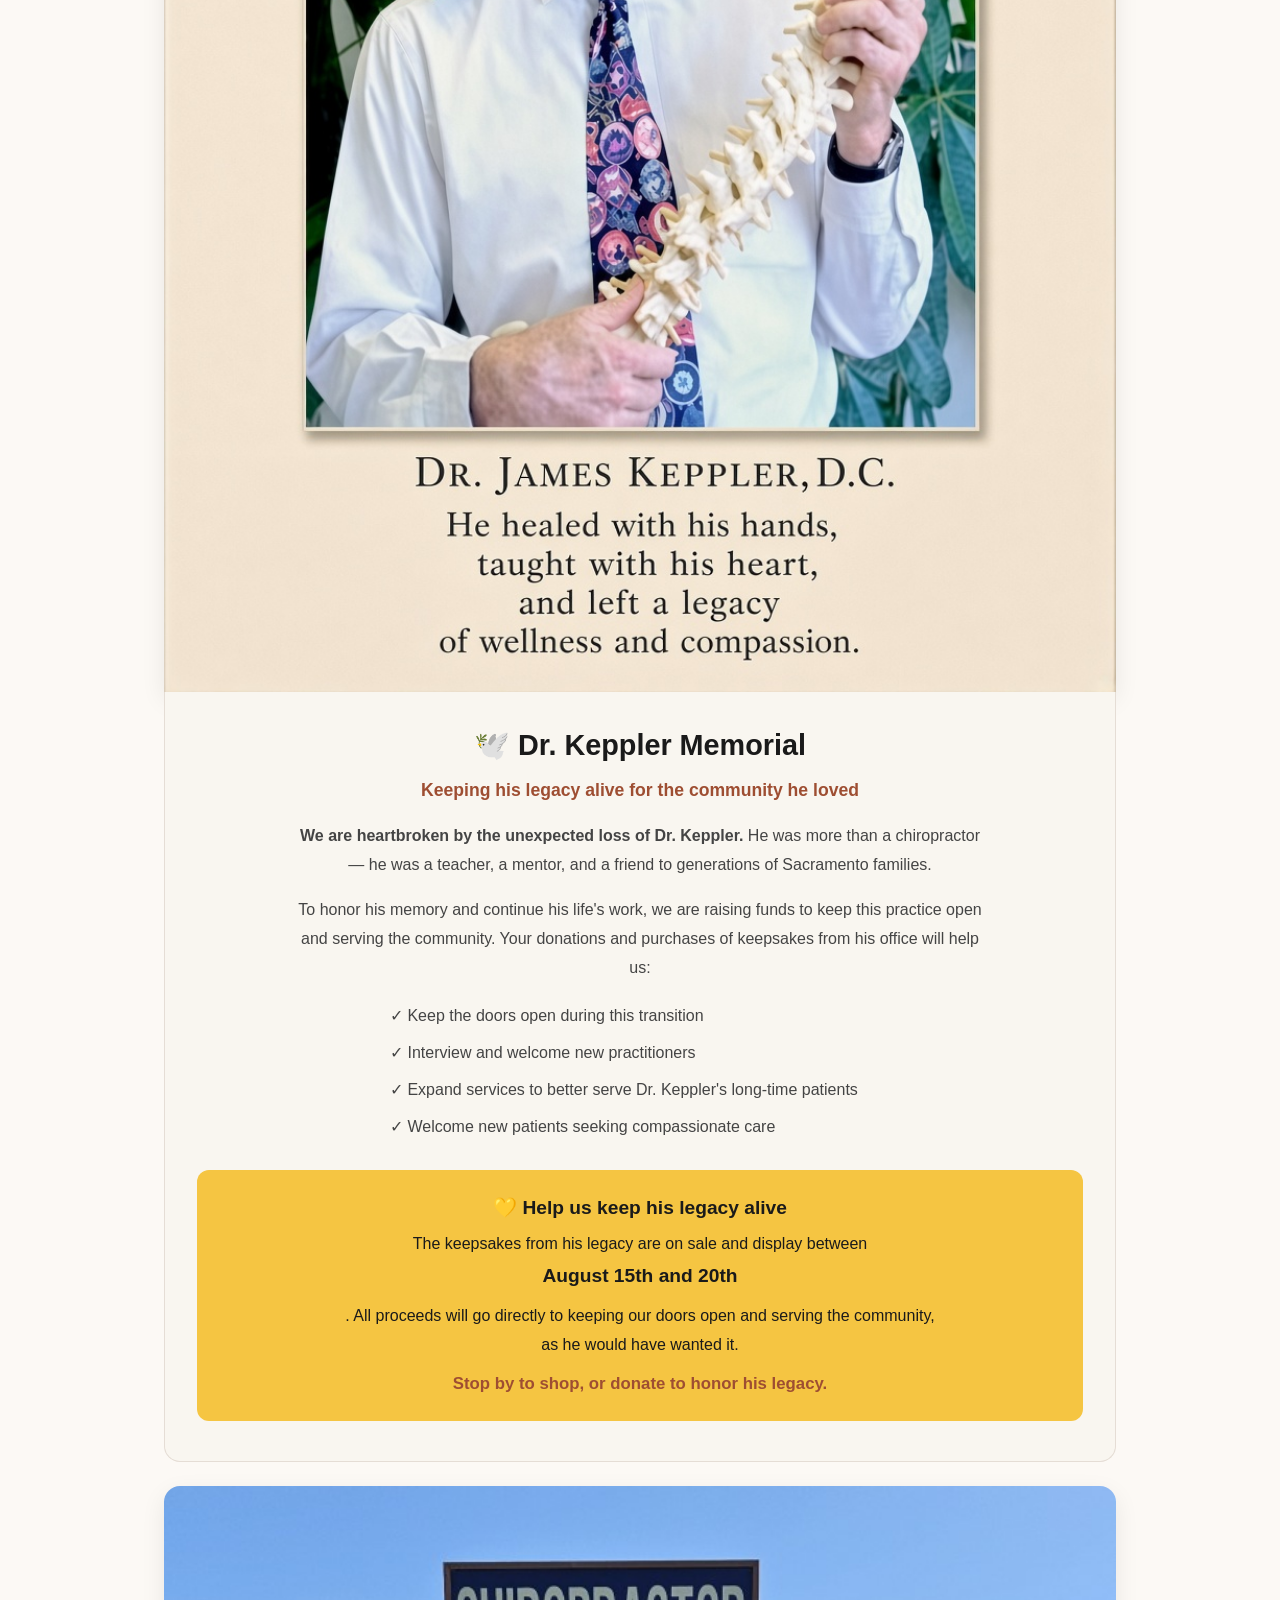
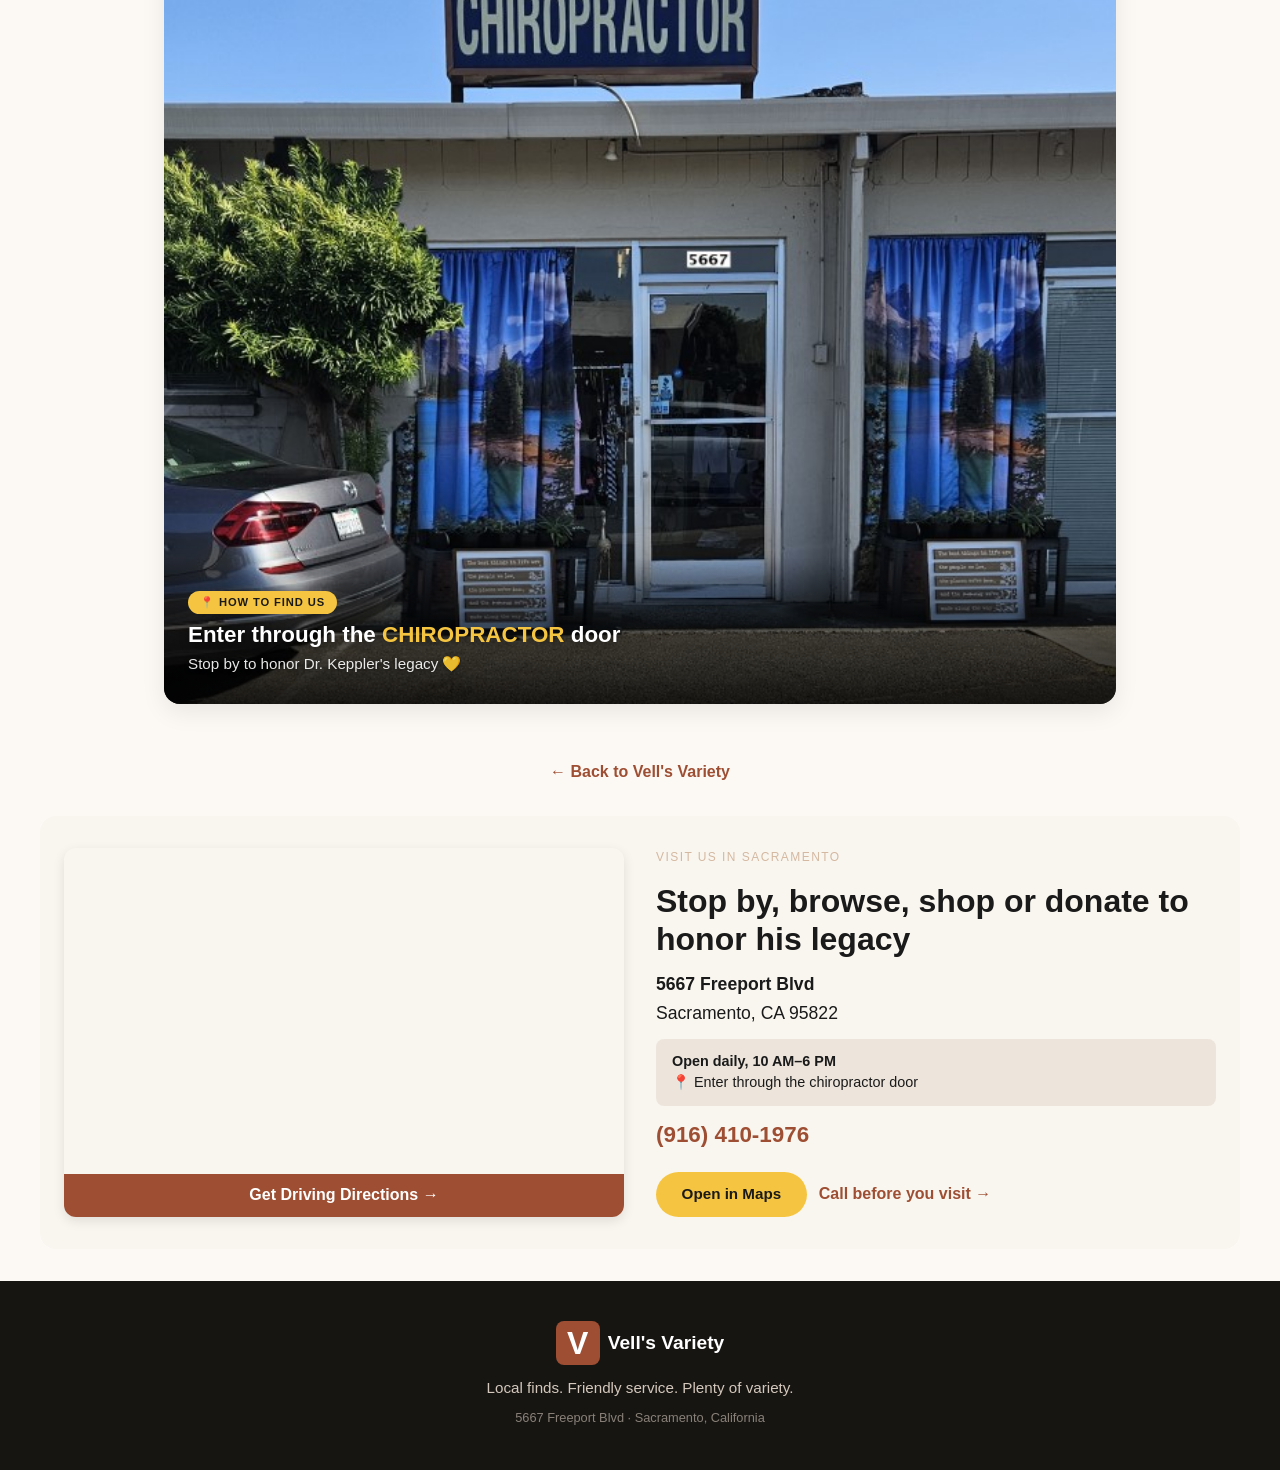
==== commit c3883f93: "Refactor hero section styles and markup Updated hero section styles for improved responsiveness and " ====
--- a/keppler-memorial.html
+++ b/keppler-memorial.html
@@ -116,19 +116,19 @@
         position: relative;
         overflow: hidden;
         background: #171512;
+        min-height: 60vh;
+        max-height: 70vh;
       }
       
       /* DESKTOP HERO IMAGE (Background) */
-         .hero-image {
+      .hero-image {
         width: 100%;
-        max-width: 1400px; /* Stops the image from stretching too wide */
-        margin: 0 auto;    /* Centers it if the screen is massive */
-        height: 70vh;
-        background-image: url('keppler-headshot.jpg');
-        background-size: cover;
-        background-position: 50% 15%; /* Eyes and smile */
-        opacity: 0.7;
-        filter: blur(2px) contrast(1.05); /* Smooth pixelation */
+        height: 100%;
+        object-fit: cover;
+        object-position: center center;
+        opacity: 0.5;
+        filter: blur(4px) brightness(0.6);
+        transform: scale(1.05);
       }
       
       .hero-shade {
@@ -145,6 +145,7 @@
         padding: 2rem 1.5rem 2.5rem;
         color: #fff;
         max-width: 700px;
+        text-shadow: 0 2px 20px rgba(0,0,0,0.8);
       }
       
       .eyebrow {
@@ -168,7 +169,7 @@
       
       .hero-copy {
         font-size: 1rem;
-        opacity: 0.9;
+        opacity: 0.95;
         max-width: 500px;
         margin-bottom: 1.25rem;
       }
@@ -525,12 +526,27 @@
         .wordmark {
           justify-content: center;
         }
+        .hero {
+          min-height: 50vh;
+          max-height: 60vh;
+        }
+        .hero-image {
+          opacity: 0.4;
+          filter: blur(6px) brightness(0.5);
+        }
         .hero-content h1 {
-          font-size: 1.8rem;
+          font-size: 1.6rem;
         }
         .hero-content {
           padding: 1.5rem 1rem 2rem;
         }
+        .hero-copy {
+          font-size: 0.9rem;
+        }
+        .hero-actions .button {
+          font-size: 0.85rem;
+          padding: 0.6rem 1.2rem;
+        }
         .announcement-content p {
           font-size: 0.9rem;
         }
@@ -543,32 +559,19 @@
         .memorial-caption .fundraiser {
           padding: 1rem;
         }
-        
-        /* MOBILE HERO CHANGES */
-    .hero-image {
-          height: 30vh !important; /* Reduce height to normal proportions on tall phones */
-        }
-        .hero-content {
-          position: absolute !important;
-          z-index: 10 !important;
-          bottom: 0 !important;
-          left: 0 !important;
-          right: 0 !important;
-          padding-bottom: 2rem !important;
-        }
-        .hero-shade {
-          position: absolute !important;
-          z-index: 2 !important;
-          top: 0 !important;
-          left: 0 !important;
-          right: 0 !important;
-          bottom: 0 !important;
-        }
+      }
+      
+      /* Extra small phones (under 400px) */
+      @media (max-width: 400px) {
         .hero {
-          position: relative !important;
-          height: auto !important; 
-          display: block !important; 
-          min-height: 70vh !important; 
+          min-height: 45vh;
+          max-height: 55vh;
+        }
+        .hero-content h1 {
+          font-size: 1.4rem;
+        }
+        .hero-copy {
+          font-size: 0.8rem;
         }
       }
       
@@ -583,6 +586,10 @@
         }
         .map-container iframe {
           min-height: 300px;
+        }
+        .hero {
+          min-height: 55vh;
+          max-height: 65vh;
         }
       }
     </style>
@@ -608,18 +615,13 @@
         </div>
       </aside>
 
-         <!-- HERO SECTION -->
+      <!-- HERO SECTION -->
       <section class="hero" id="top">
-        <!-- THE HEADSHOT IMAGE FOR ALL SCREENS -->
-        <img id="heroImg" class="hero-image" src="keppler-headshot.jpg" alt="Dr. James Keppler, D.C.">
-        
-        <!-- GRADIENT OVERLAY -->
+        <img class="hero-image" src="keppler-headshot.jpg" alt="Dr. James Keppler, D.C." />
         <div class="hero-shade"></div>
-        
-        <!-- TEXT CONTENT & BUTTONS -->
         <div class="hero-content">
           <p class="eyebrow">In loving memory</p>
-          <h1>Dr. James Keppler, D.C.</h1> 
+          <h1>Dr. James Keppler, D.C.</h1>
           <p class="hero-copy">
             He healed with his hands, taught with his heart, and left a legacy of wellness and compassion.
           </p>
@@ -629,13 +631,6 @@
           </div>
         </div>
       </section>
-
-      <!-- FORCE HEADSHOT SWAP BEFORE THE PAGE EVEN FINISHES LOADING -->
-      <script>
-        if (window.innerWidth <= 600) {
-          document.getElementById("heroImg").src = "keppler-headshot.jpg";
-        }
-      </script>
 
       <!-- INTRO -->
       <section class="intro">
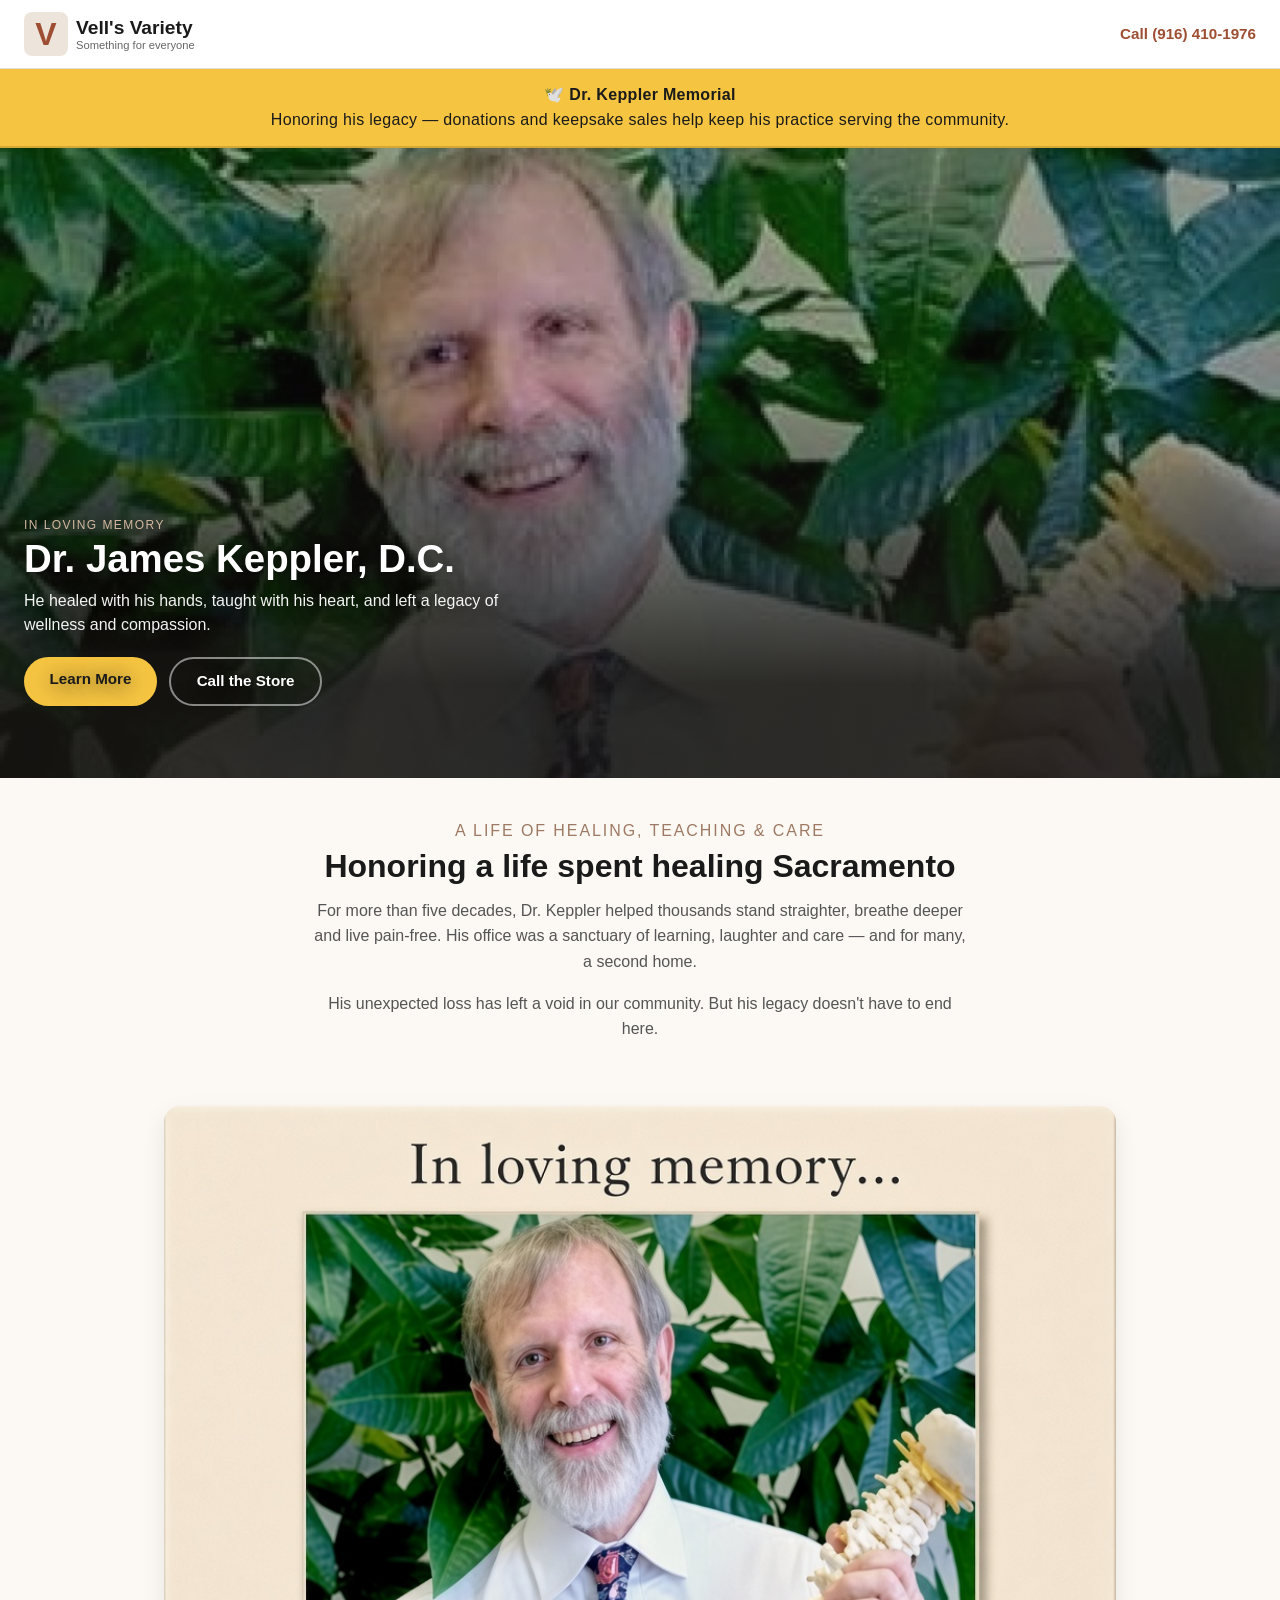
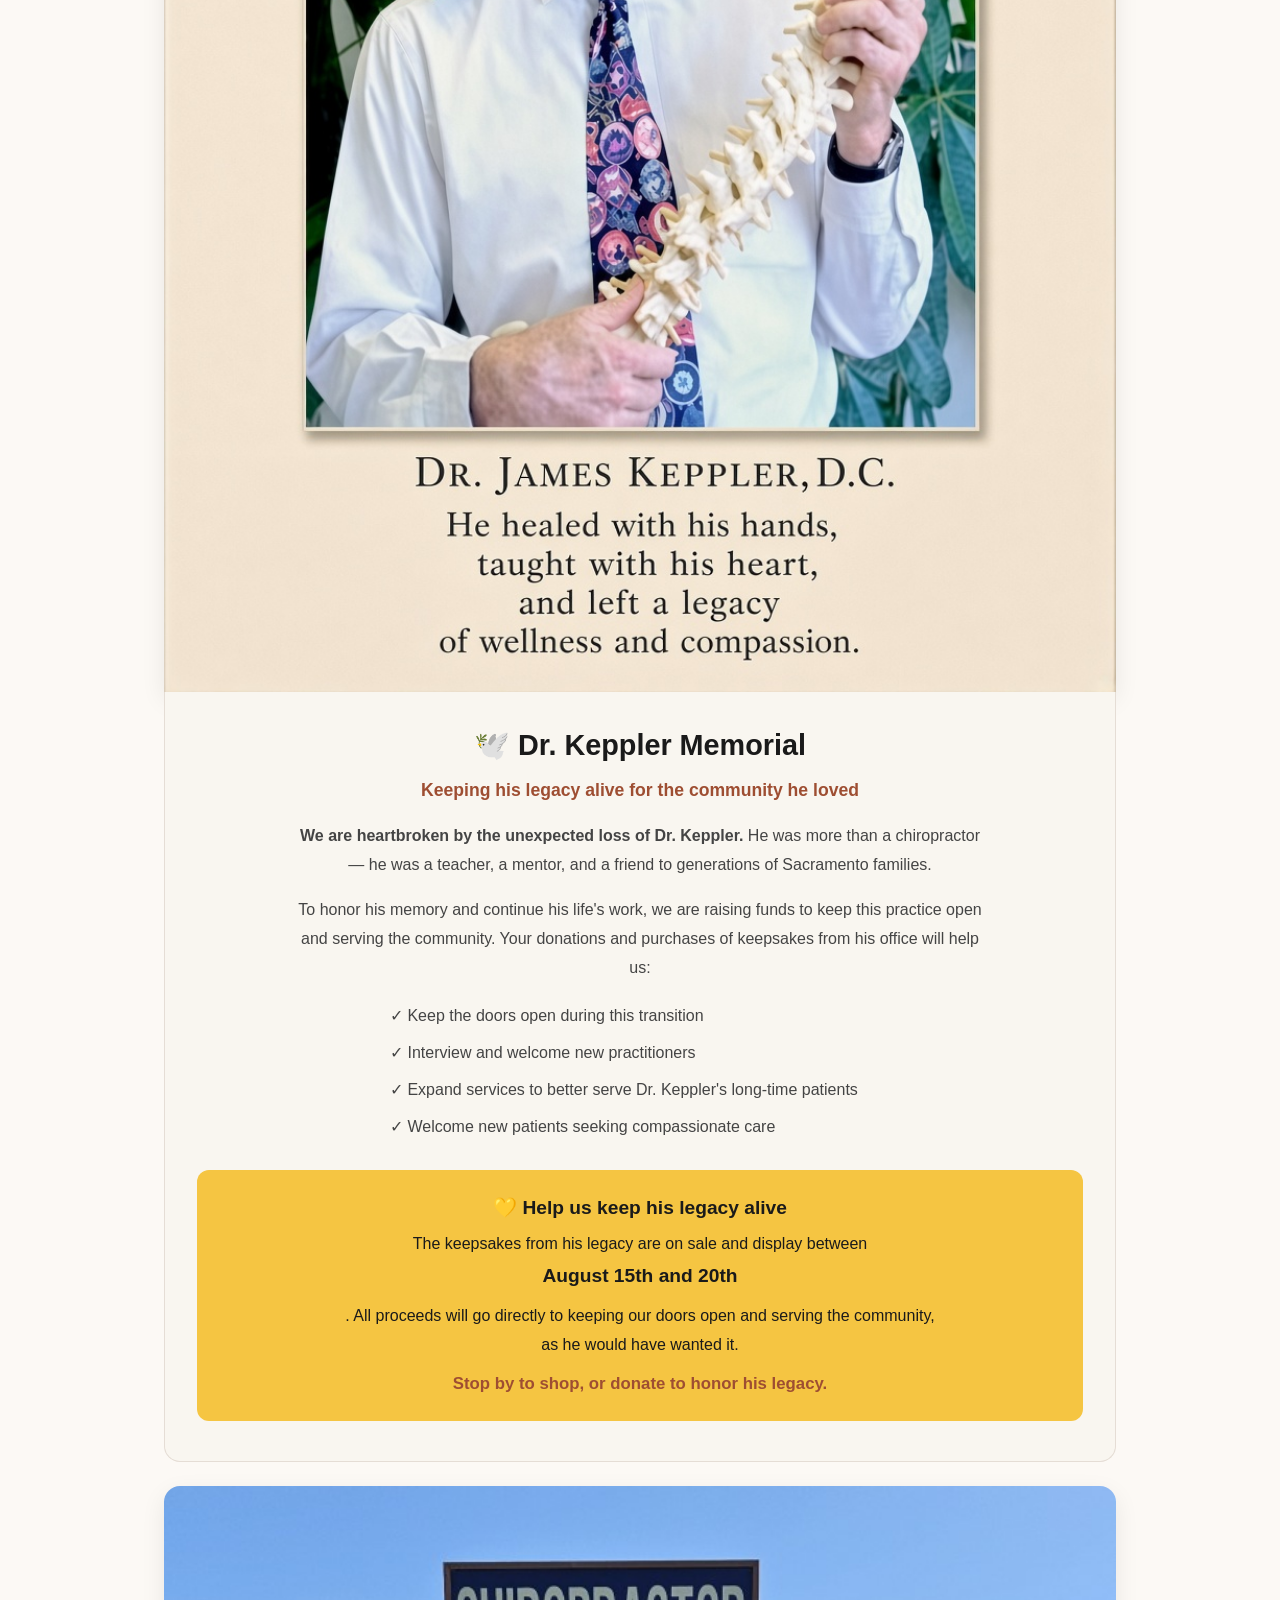
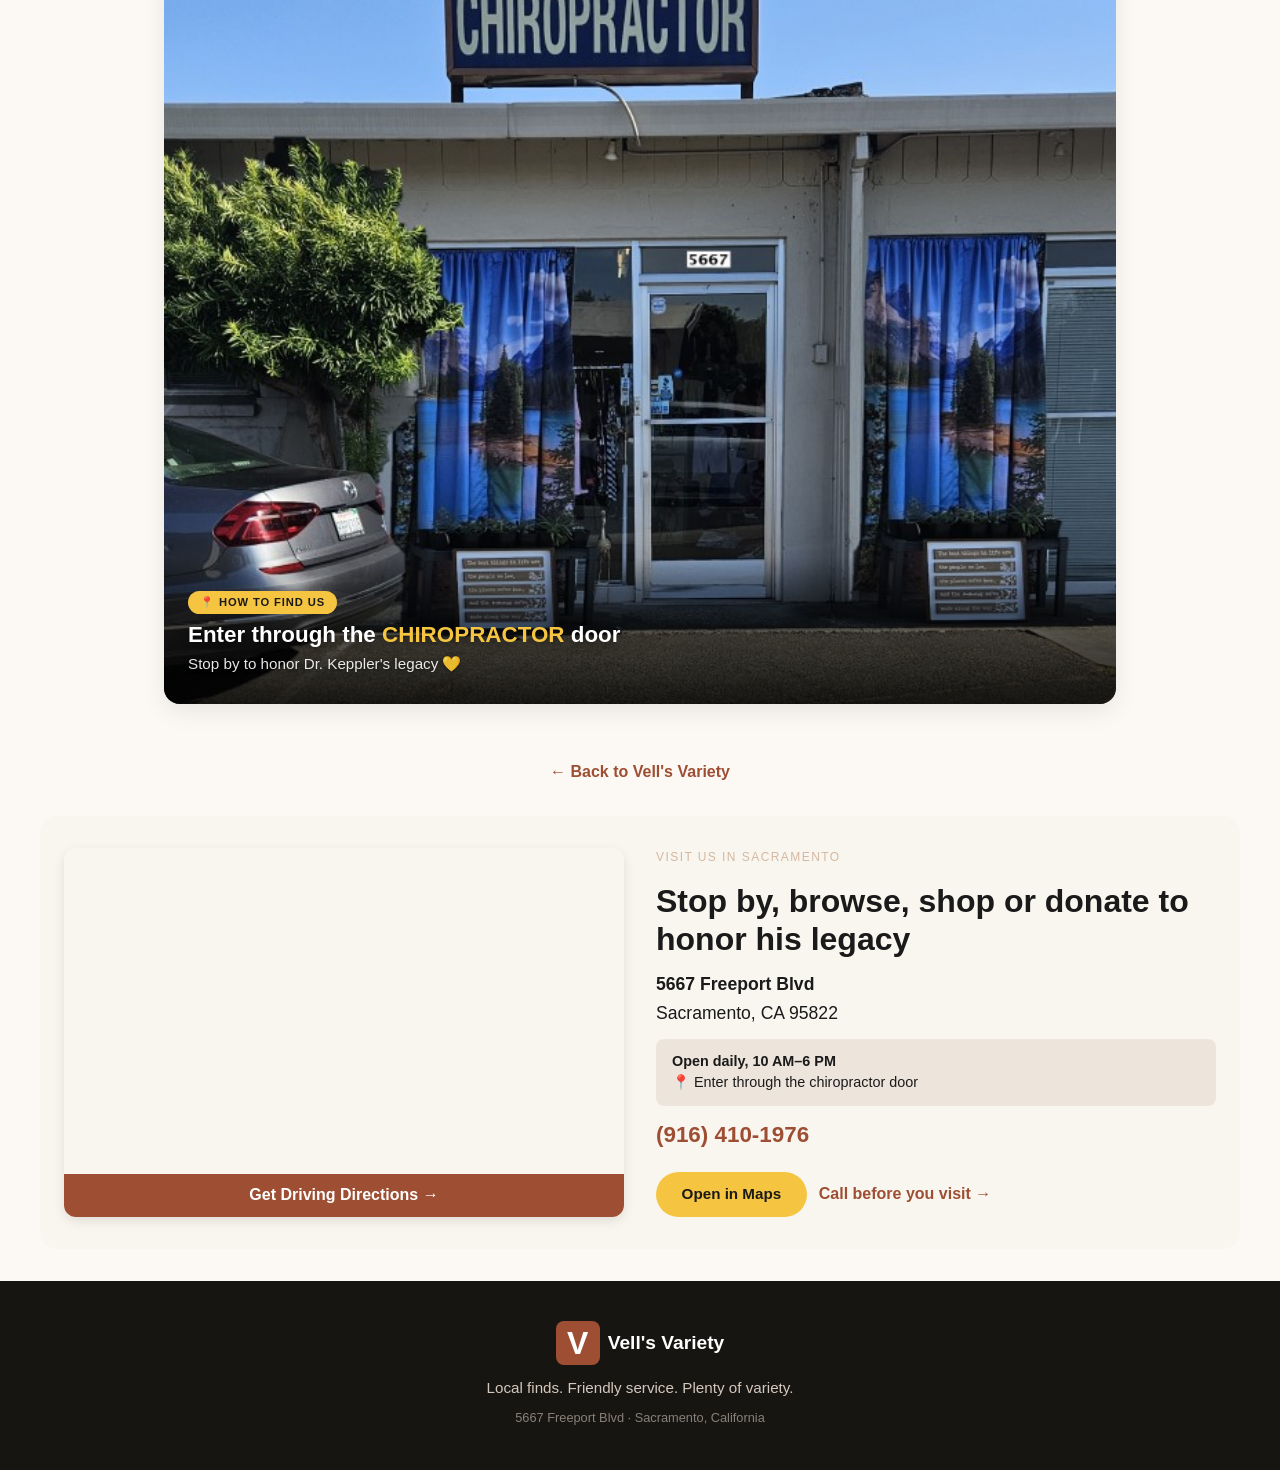
==== commit 08eb9f63: "Enhance hero section styles and dimensions Updated hero section styles for improved layout and visib" ====
--- a/keppler-memorial.html
+++ b/keppler-memorial.html
@@ -111,35 +111,32 @@
         font-weight: 700;
       }
       
-      /* Hero */
+       /* Hero */
       .hero {
         position: relative;
         overflow: hidden;
         background: #171512;
-        min-height: 60vh;
-        max-height: 70vh;
-      }
-      
-      /* DESKTOP HERO IMAGE (Background) */
+        min-height: 70vh;
+      }
+      
       .hero-image {
         width: 100%;
-        height: 100%;
+        height: 70vh;
+        min-height: 70vh;
         object-fit: cover;
-        object-position: center center;
-        opacity: 0.5;
-        filter: blur(4px) brightness(0.6);
-        transform: scale(1.05);
+        object-position: center 30%;
+        opacity: 0.7;
       }
       
       .hero-shade {
         position: absolute;
         inset: 0;
-        background: linear-gradient(to top, rgba(23, 21, 18, 0.8) 20%, transparent 70%);
+        background: linear-gradient(to top, rgba(23, 21, 18, 0.85) 15%, transparent 60%);
       }
       
       .hero-content {
         position: absolute;
-        bottom: 0;
+        bottom: 2rem;
         left: 0;
         right: 0;
         padding: 2rem 1.5rem 2.5rem;
@@ -527,28 +524,48 @@
           justify-content: center;
         }
         .hero {
-          min-height: 50vh;
-          max-height: 60vh;
+          min-height: 85vh;
+          max-height: none;
         }
         .hero-image {
-          opacity: 0.4;
-          filter: blur(6px) brightness(0.5);
+          height: 85vh;
+          min-height: 85vh;
+          object-position: center 25%;
+          filter: none;
+          transform: none;
+        }
+        .hero-shade {
+          background: linear-gradient(to top, rgba(23, 21, 18, 0.9) 20%, transparent 50%);
+        }
+        .hero-content {
+          padding: 2.5rem 1rem 2rem;
+          bottom: 0.5rem;
         }
         .hero-content h1 {
-          font-size: 1.6rem;
-        }
-        .hero-content {
-          padding: 1.5rem 1rem 2rem;
-        }
-        .hero-copy {
-          font-size: 0.9rem;
-        }
-        .hero-actions .button {
-          font-size: 0.85rem;
-          padding: 0.6rem 1.2rem;
+          font-size: 2rem;
+        }
+        .hero-content .hero-copy {
+          font-size: 0.95rem;
+        }
+        .hero-content .eyebrow {
+          font-size: 0.7rem;
         }
         .announcement-content p {
           font-size: 0.9rem;
+        }
+        .category-grid {
+          grid-template-columns: repeat(2, 1fr);
+          gap: 0.75rem;
+          padding: 0.75rem;
+        }
+        .finds-grid {
+          grid-template-columns: 1fr 1fr;
+        }
+        .ebay-feed h2 {
+          font-size: 1.6rem;
+        }
+        .inventory-notice h2 {
+          font-size: 1.6rem;
         }
         .memorial-caption {
           padding: 1.25rem;
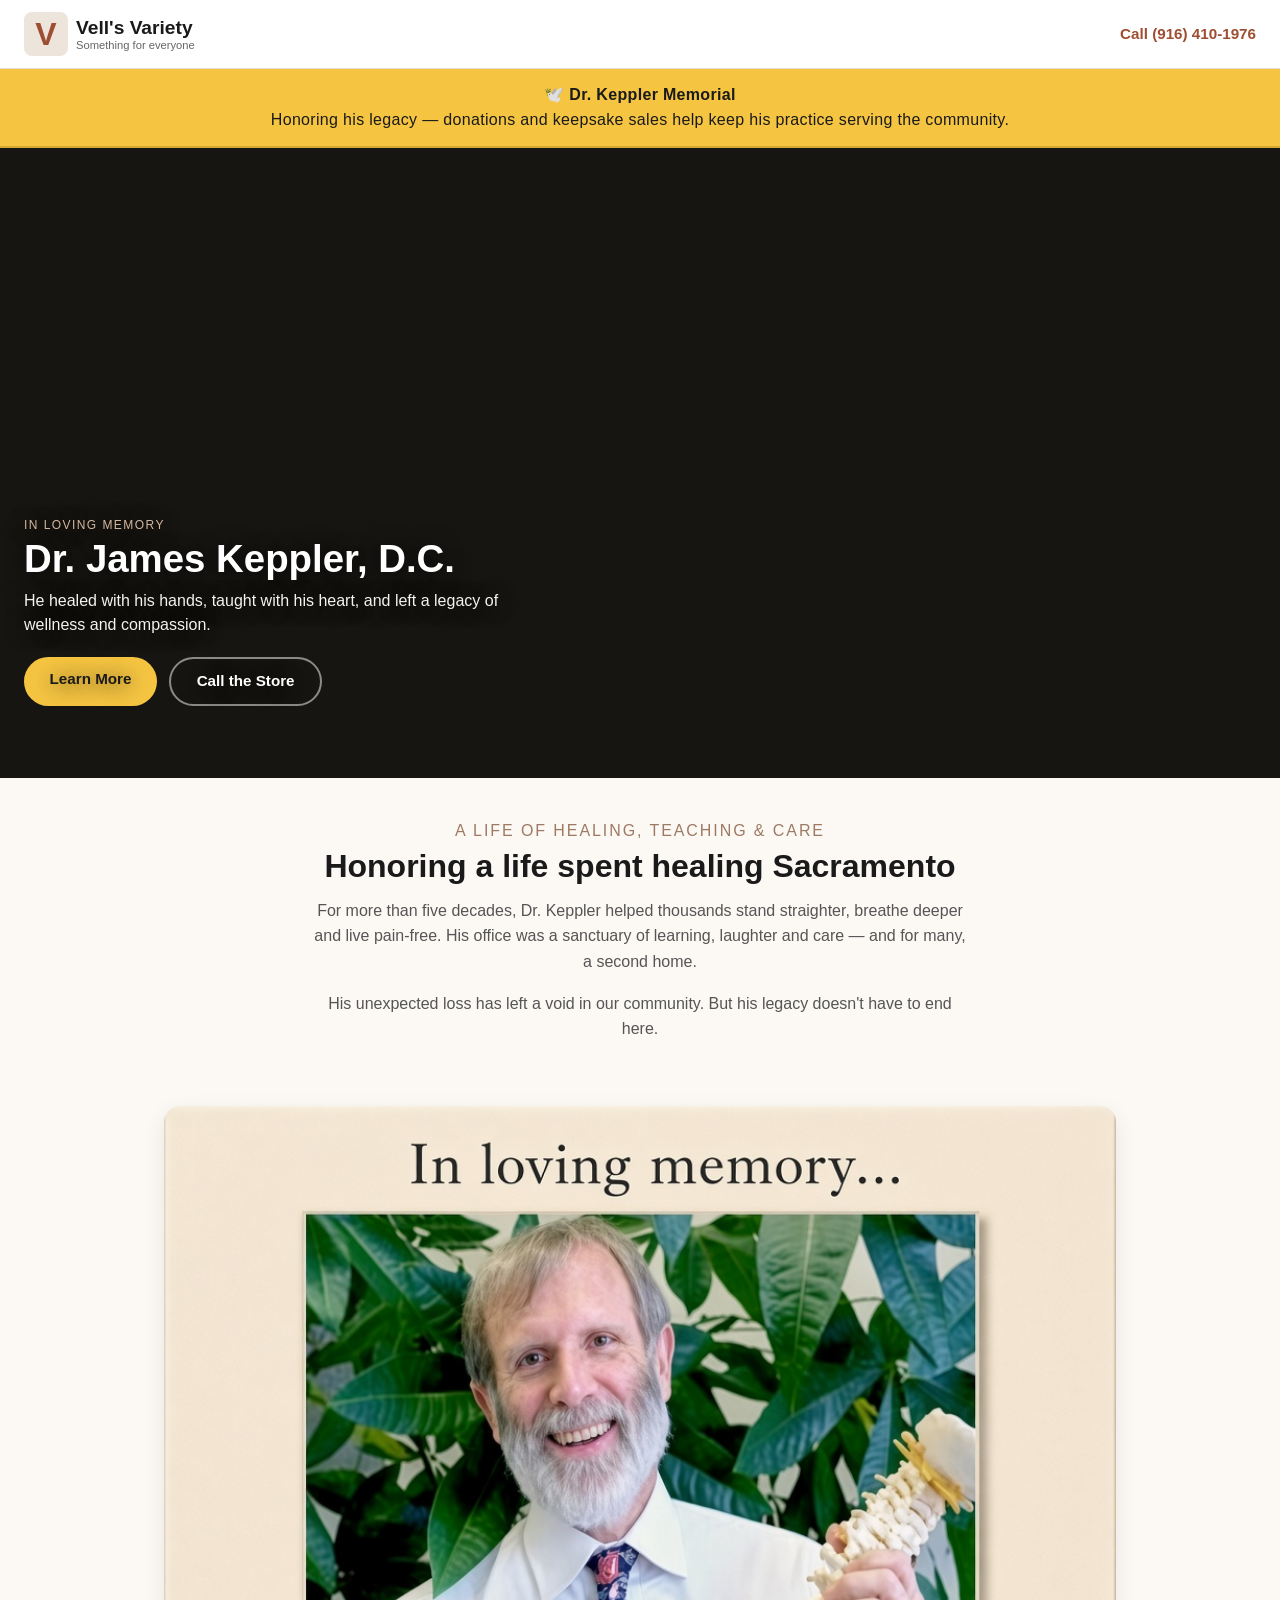
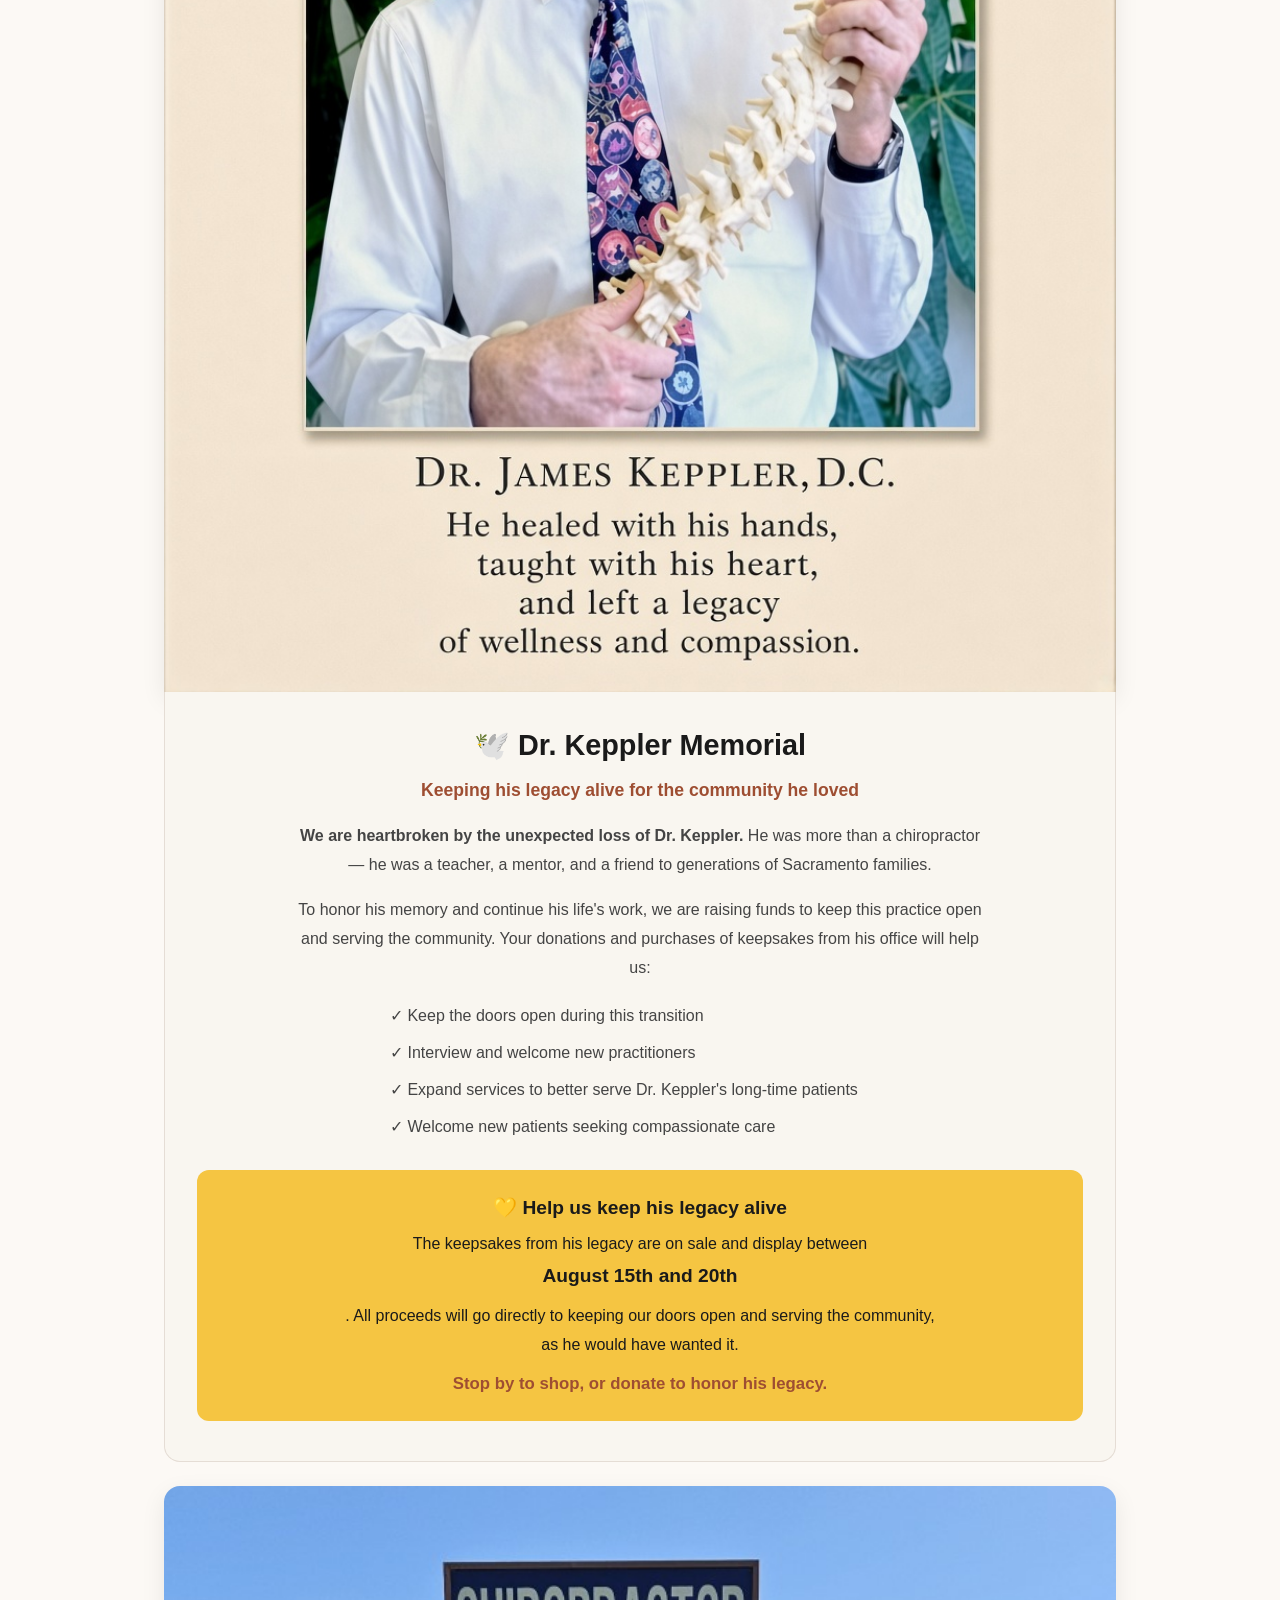
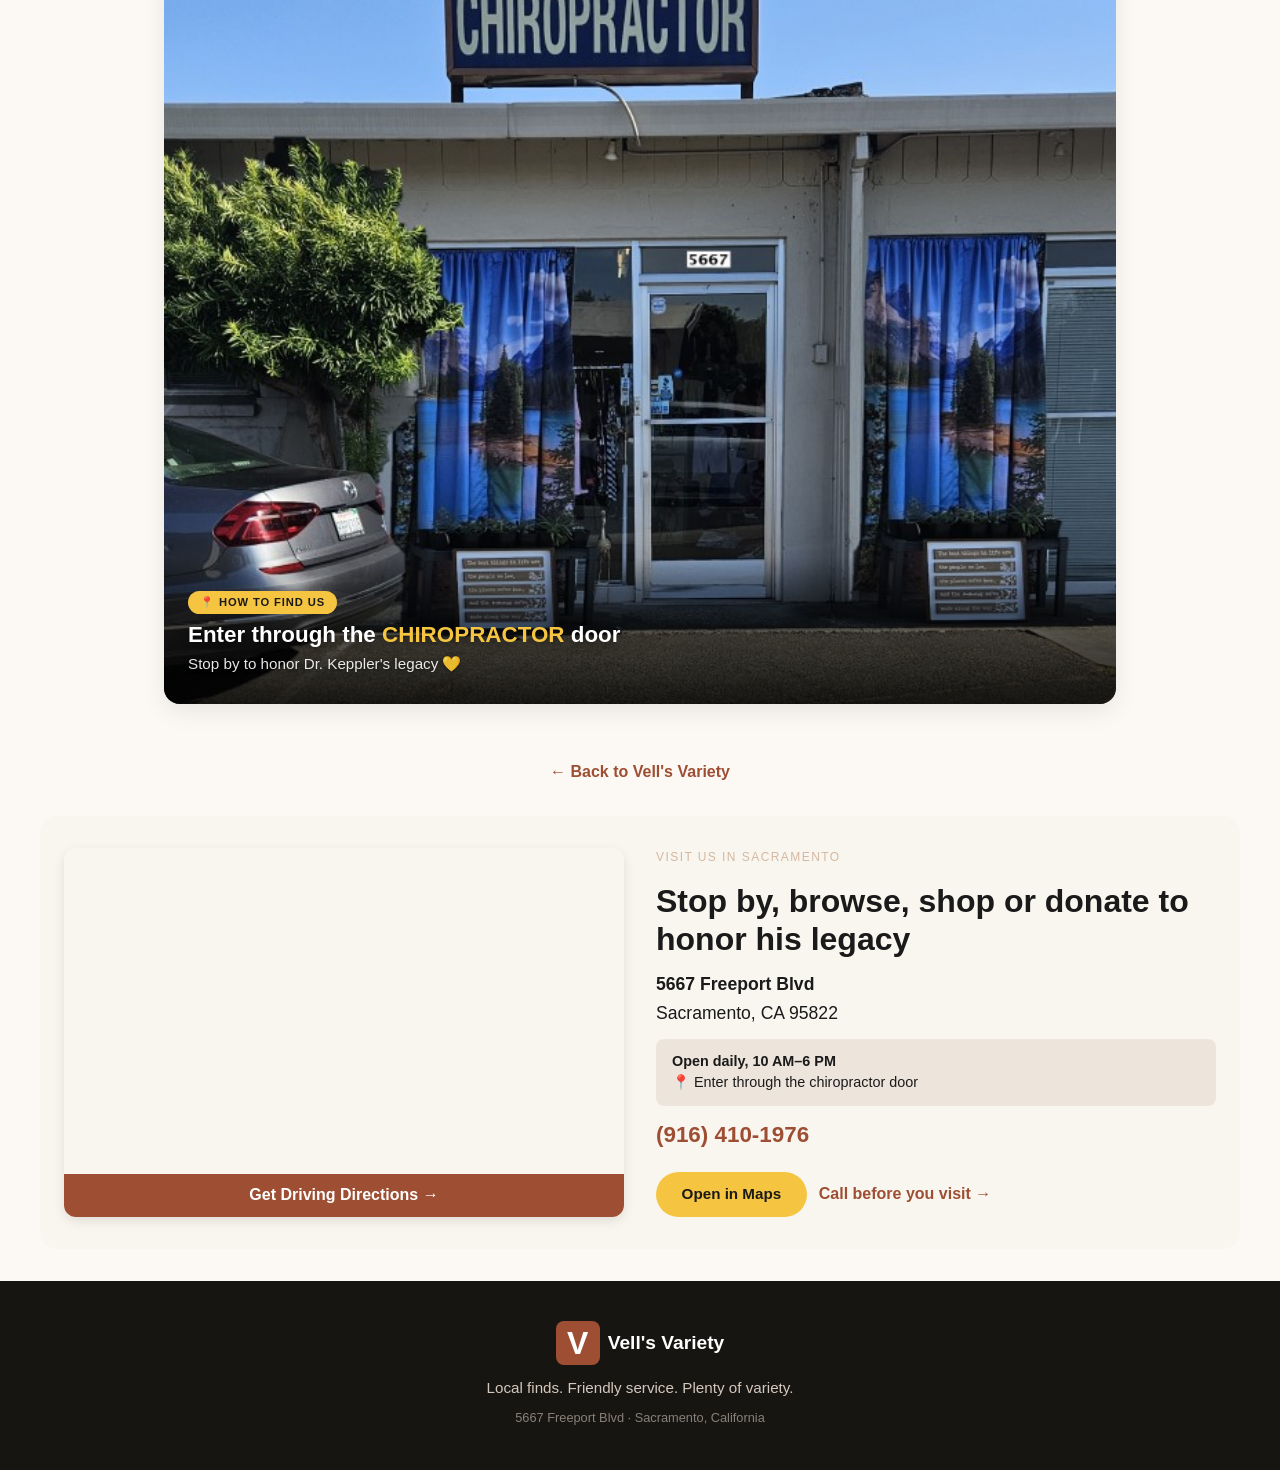
==== commit 49dff79b: "Replace hero image with responsive version Updated hero section with a new image and responsive attr" ====
--- a/keppler-memorial.html
+++ b/keppler-memorial.html
@@ -633,8 +633,15 @@
       </aside>
 
       <!-- HERO SECTION -->
-      <section class="hero" id="top">
-        <img class="hero-image" src="keppler-headshot.jpg" alt="Dr. James Keppler, D.C." />
+        <section class="hero" id="top">
+        <!-- Responsive Image: Center crop for mobile, Right crop for desktop -->
+        <img 
+          class="hero-image" 
+          src="dr-keppler-center.jpg" 
+          srcset="dr-keppler-center.jpg 600w, dr-keppler-right.jpg 1200w"
+          sizes="(max-width: 768px) 100vw, 100vw"
+          alt="Dr. James Keppler, D.C. - In Loving Memory" 
+        />
         <div class="hero-shade"></div>
         <div class="hero-content">
           <p class="eyebrow">In loving memory</p>
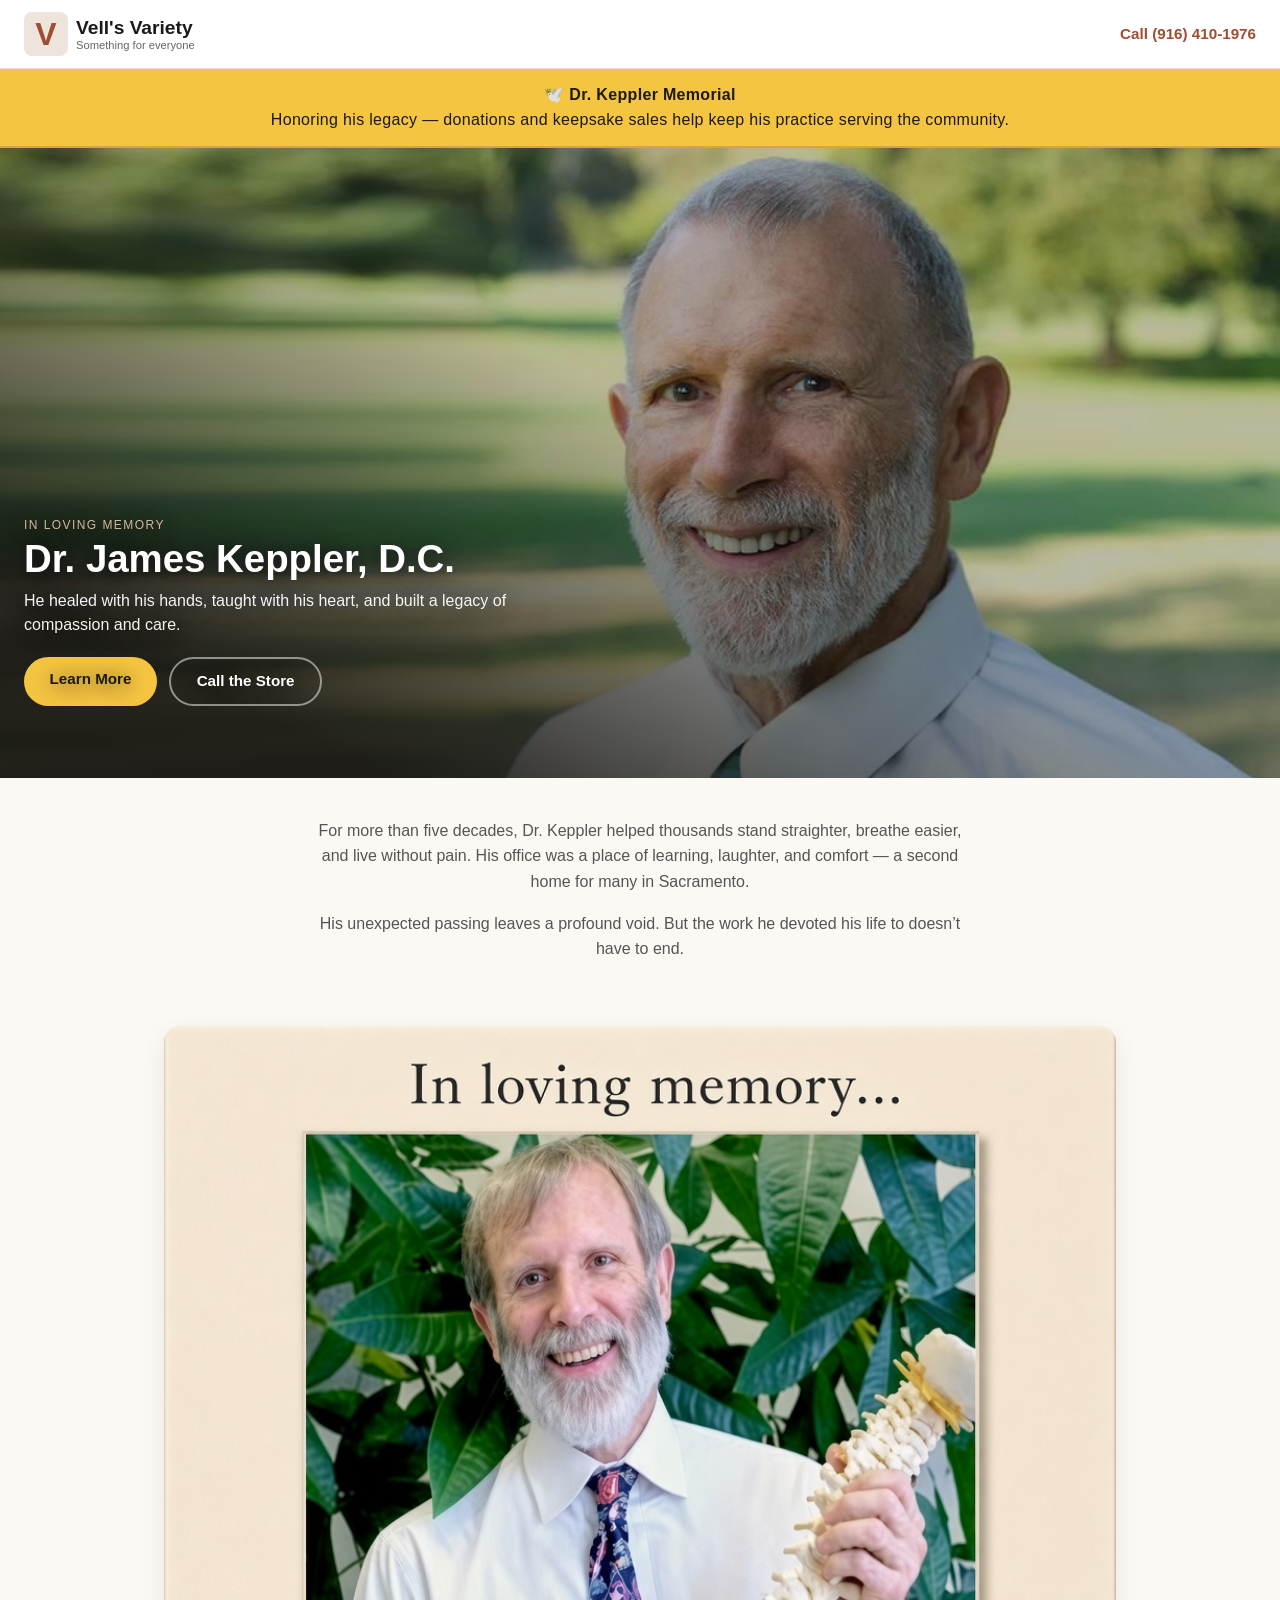
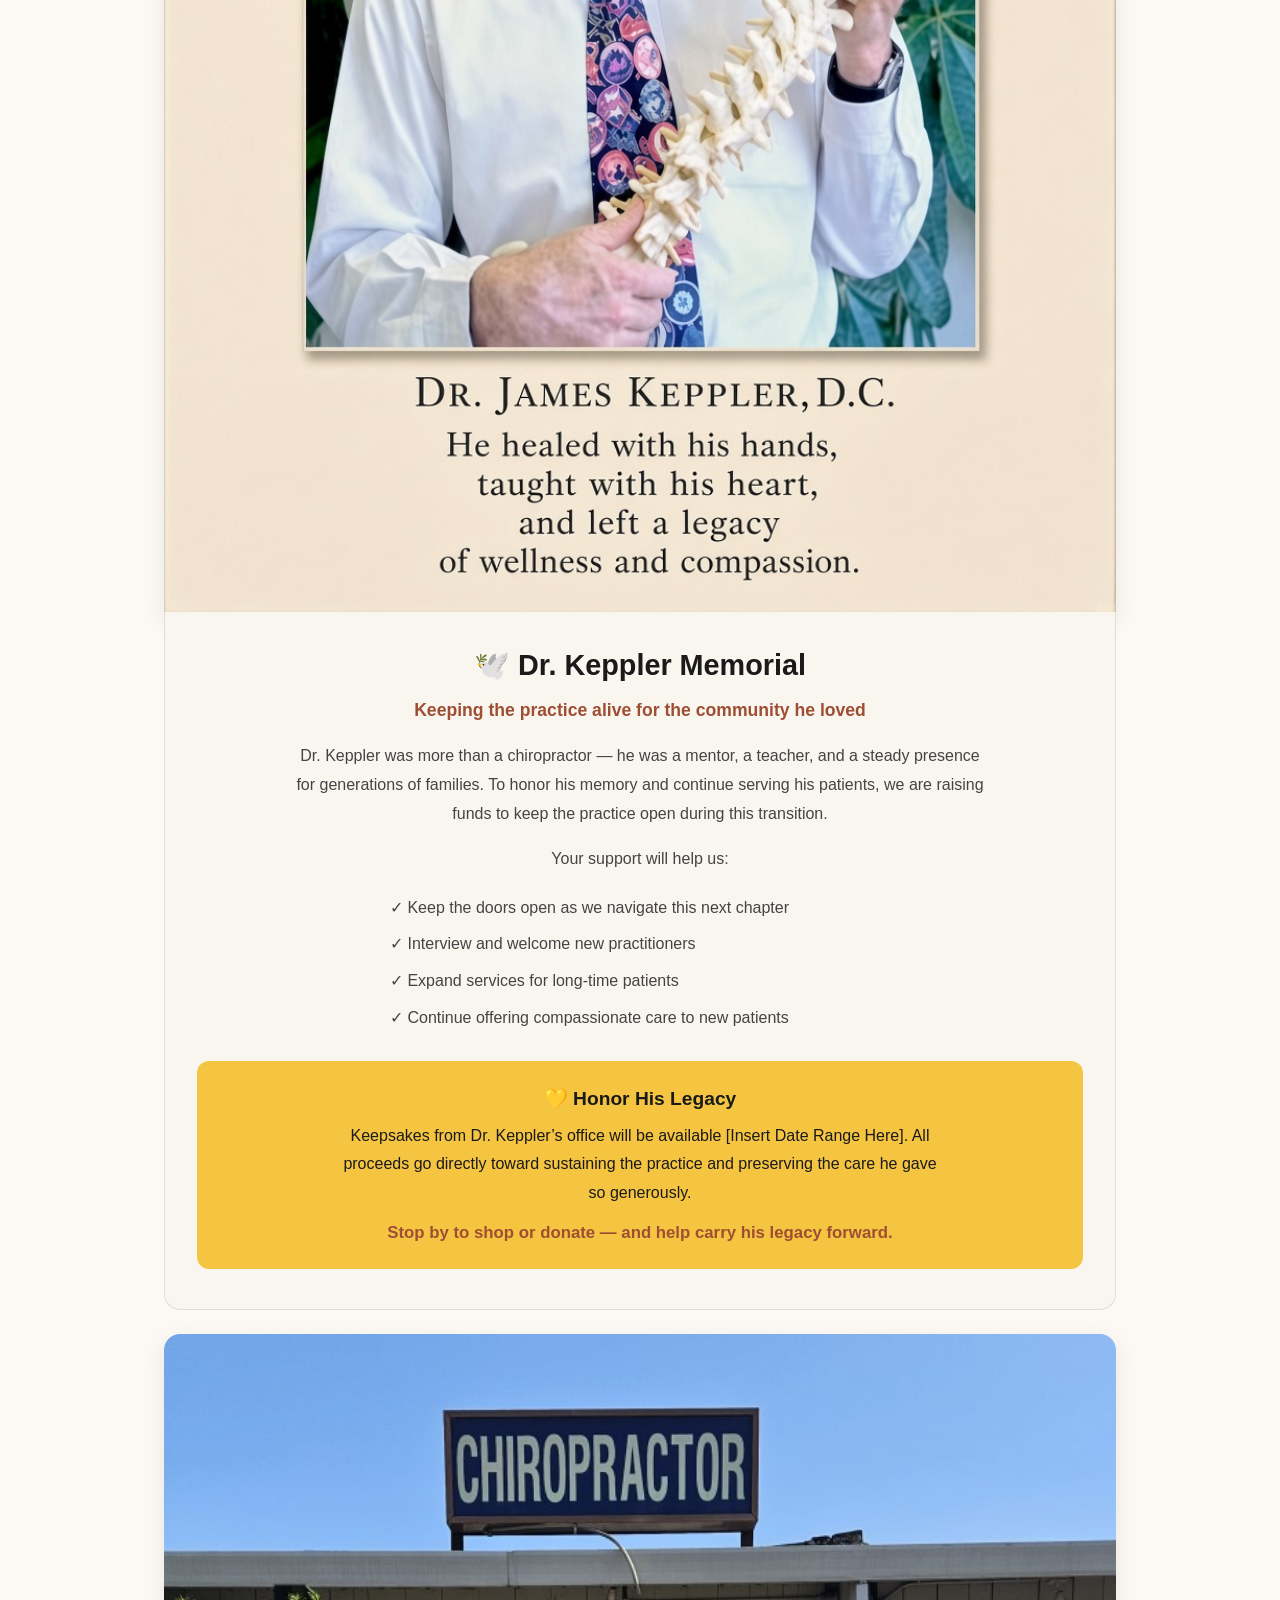
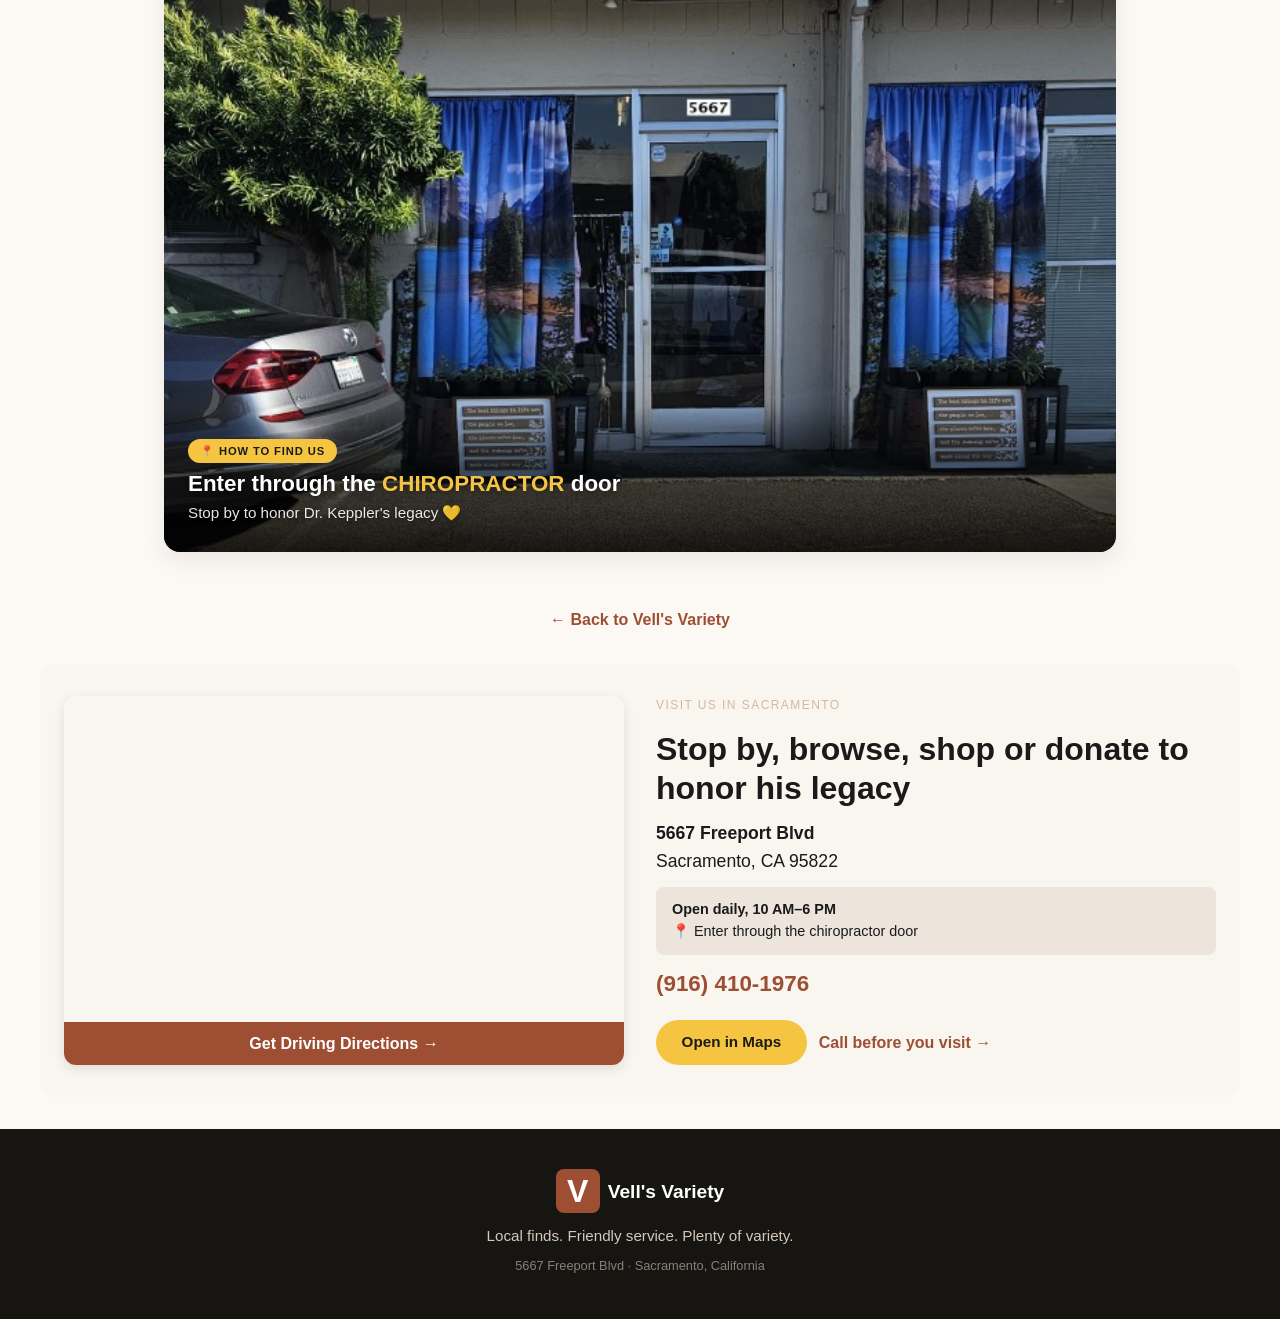
==== commit c74170c5: "less redundant copy Updated various styles and text for the Keppler memorial page to enhance visual " ====
--- a/keppler-memorial.html
+++ b/keppler-memorial.html
@@ -124,14 +124,14 @@
         height: 70vh;
         min-height: 70vh;
         object-fit: cover;
-        object-position: center 30%;
+        object-position: center center;
         opacity: 0.7;
       }
       
       .hero-shade {
         position: absolute;
         inset: 0;
-        background: linear-gradient(to top, rgba(23, 21, 18, 0.85) 15%, transparent 60%);
+        background: linear-gradient(to top right, rgba(23, 21, 18, 0.9) 15%, transparent 55%);
       }
       
       .hero-content {
@@ -228,13 +228,6 @@
         text-align: center;
       }
       
-      .intro h2 {
-        font-size: 2rem;
-        font-weight: 700;
-        line-height: 1.2;
-        margin-bottom: 0.75rem;
-      }
-      
       .intro p {
         color: #555;
         font-size: 1rem;
@@ -285,6 +278,20 @@
         line-height: 1.8;
         max-width: 700px;
         margin: 0 auto 1rem auto;
+      }
+      
+      .memorial-caption ul {
+        text-align: left;
+        max-width: 500px;
+        margin: 0.5rem auto 1rem auto;
+        color: #444;
+        line-height: 1.8;
+        list-style-type: none;
+        padding-left: 0;
+      }
+      
+      .memorial-caption ul li {
+        padding: 0.25rem 0;
       }
       
       .memorial-caption .fundraiser {
@@ -530,12 +537,12 @@
         .hero-image {
           height: 85vh;
           min-height: 85vh;
-          object-position: center 25%;
+          object-position: center center;
           filter: none;
           transform: none;
         }
         .hero-shade {
-          background: linear-gradient(to top, rgba(23, 21, 18, 0.9) 20%, transparent 50%);
+          background: linear-gradient(to top right, rgba(23, 21, 18, 0.9) 20%, transparent 50%);
         }
         .hero-content {
           padding: 2.5rem 1rem 2rem;
@@ -552,20 +559,6 @@
         }
         .announcement-content p {
           font-size: 0.9rem;
-        }
-        .category-grid {
-          grid-template-columns: repeat(2, 1fr);
-          gap: 0.75rem;
-          padding: 0.75rem;
-        }
-        .finds-grid {
-          grid-template-columns: 1fr 1fr;
-        }
-        .ebay-feed h2 {
-          font-size: 1.6rem;
-        }
-        .inventory-notice h2 {
-          font-size: 1.6rem;
         }
         .memorial-caption {
           padding: 1.25rem;
@@ -633,8 +626,7 @@
       </aside>
 
       <!-- HERO SECTION -->
-        <section class="hero" id="top">
-        <!-- Responsive Image: Center crop for mobile, Right crop for desktop -->
+      <section class="hero" id="top">
         <img 
           class="hero-image" 
           src="dr-keppler-center.jpg" 
@@ -644,10 +636,10 @@
         />
         <div class="hero-shade"></div>
         <div class="hero-content">
-          <p class="eyebrow">In loving memory</p>
+          <p class="eyebrow">In Loving Memory</p>
           <h1>Dr. James Keppler, D.C.</h1>
           <p class="hero-copy">
-            He healed with his hands, taught with his heart, and left a legacy of wellness and compassion.
+            He healed with his hands, taught with his heart, and built a legacy of compassion and care.
           </p>
           <div class="hero-actions">
             <a class="button button-primary" href="#memorial">Learn More</a>
@@ -656,15 +648,13 @@
         </div>
       </section>
 
-      <!-- INTRO -->
+      <!-- TRIBUTE TEXT -->
       <section class="intro">
-        <p class="eyebrow dark">A life of healing, teaching &amp; care</p>
-        <h2>Honoring a life spent healing Sacramento</h2>
         <p>
-          For more than five decades, Dr. Keppler helped thousands stand straighter, breathe deeper and live pain‑free. His office was a sanctuary of learning, laughter and care — and for many, a second home.
+          For more than five decades, Dr. Keppler helped thousands stand straighter, breathe easier, and live without pain. His office was a place of learning, laughter, and comfort — a second home for many in Sacramento.
         </p>
         <p style="margin-top:1rem;">
-          His unexpected loss has left a void in our community. But his legacy doesn't have to end here.
+          His unexpected passing leaves a profound void. But the work he devoted his life to doesn’t have to end.
         </p>
       </section>
 
@@ -673,33 +663,27 @@
         <img src="DrKeppler-InMemoriam.jpg" alt="In loving memory of Dr. James Keppler, D.C. — He healed with his hands, taught with his heart, and left a legacy of wellness and compassion." />
         <div class="memorial-caption">
           <h2>🕊️ Dr. Keppler Memorial</h2>
-          <p class="subtitle">Keeping his legacy alive for the community he loved</p>
+          <p class="subtitle">Keeping the practice alive for the community he loved</p>
 
           <p>
-            <strong>We are heartbroken by the unexpected loss of Dr. Keppler.</strong> 
-            He was more than a chiropractor — he was a teacher, a mentor, and a friend 
-            to generations of Sacramento families.
+            Dr. Keppler was more than a chiropractor — he was a mentor, a teacher, and a steady presence for generations of families. To honor his memory and continue serving his patients, we are raising funds to keep the practice open during this transition.
           </p>
 
-          <p>
-            To honor his memory and continue his life's work, we are raising funds to 
-            keep this practice open and serving the community. Your donations and 
-            purchases of keepsakes from his office will help us:
-          </p>
-
-          <ul style="text-align:left; max-width:500px; margin:0.5rem auto 1rem auto; color:#444; line-height:1.8; list-style-type:none; padding-left:0;">
-            <li style="padding:0.25rem 0;">✓ Keep the doors open during this transition</li>
-            <li style="padding:0.25rem 0;">✓ Interview and welcome new practitioners</li>
-            <li style="padding:0.25rem 0;">✓ Expand services to better serve Dr. Keppler's long-time patients</li>
-            <li style="padding:0.25rem 0;">✓ Welcome new patients seeking compassionate care</li>
+          <p>Your support will help us:</p>
+
+          <ul>
+            <li>✓ Keep the doors open as we navigate this next chapter</li>
+            <li>✓ Interview and welcome new practitioners</li>
+            <li>✓ Expand services for long‑time patients</li>
+            <li>✓ Continue offering compassionate care to new patients</li>
           </ul>
 
           <div class="fundraiser">
-            <strong>💛 Help us keep his legacy alive</strong>
+            <strong>💛 Honor His Legacy</strong>
             <p>
-              The keepsakes from his legacy are on sale and display between <strong>August 15th and 20th</strong>. All proceeds will go directly to keeping our doors open and serving the community, as he would have wanted it.
+              Keepsakes from Dr. Keppler’s office will be available [Insert Date Range Here]. All proceeds go directly toward sustaining the practice and preserving the care he gave so generously.
             </p>
-            <span class="highlight">Stop by to shop, or donate to honor his legacy.</span>
+            <span class="highlight">Stop by to shop or donate — and help carry his legacy forward.</span>
           </div>
         </div>
       </section>
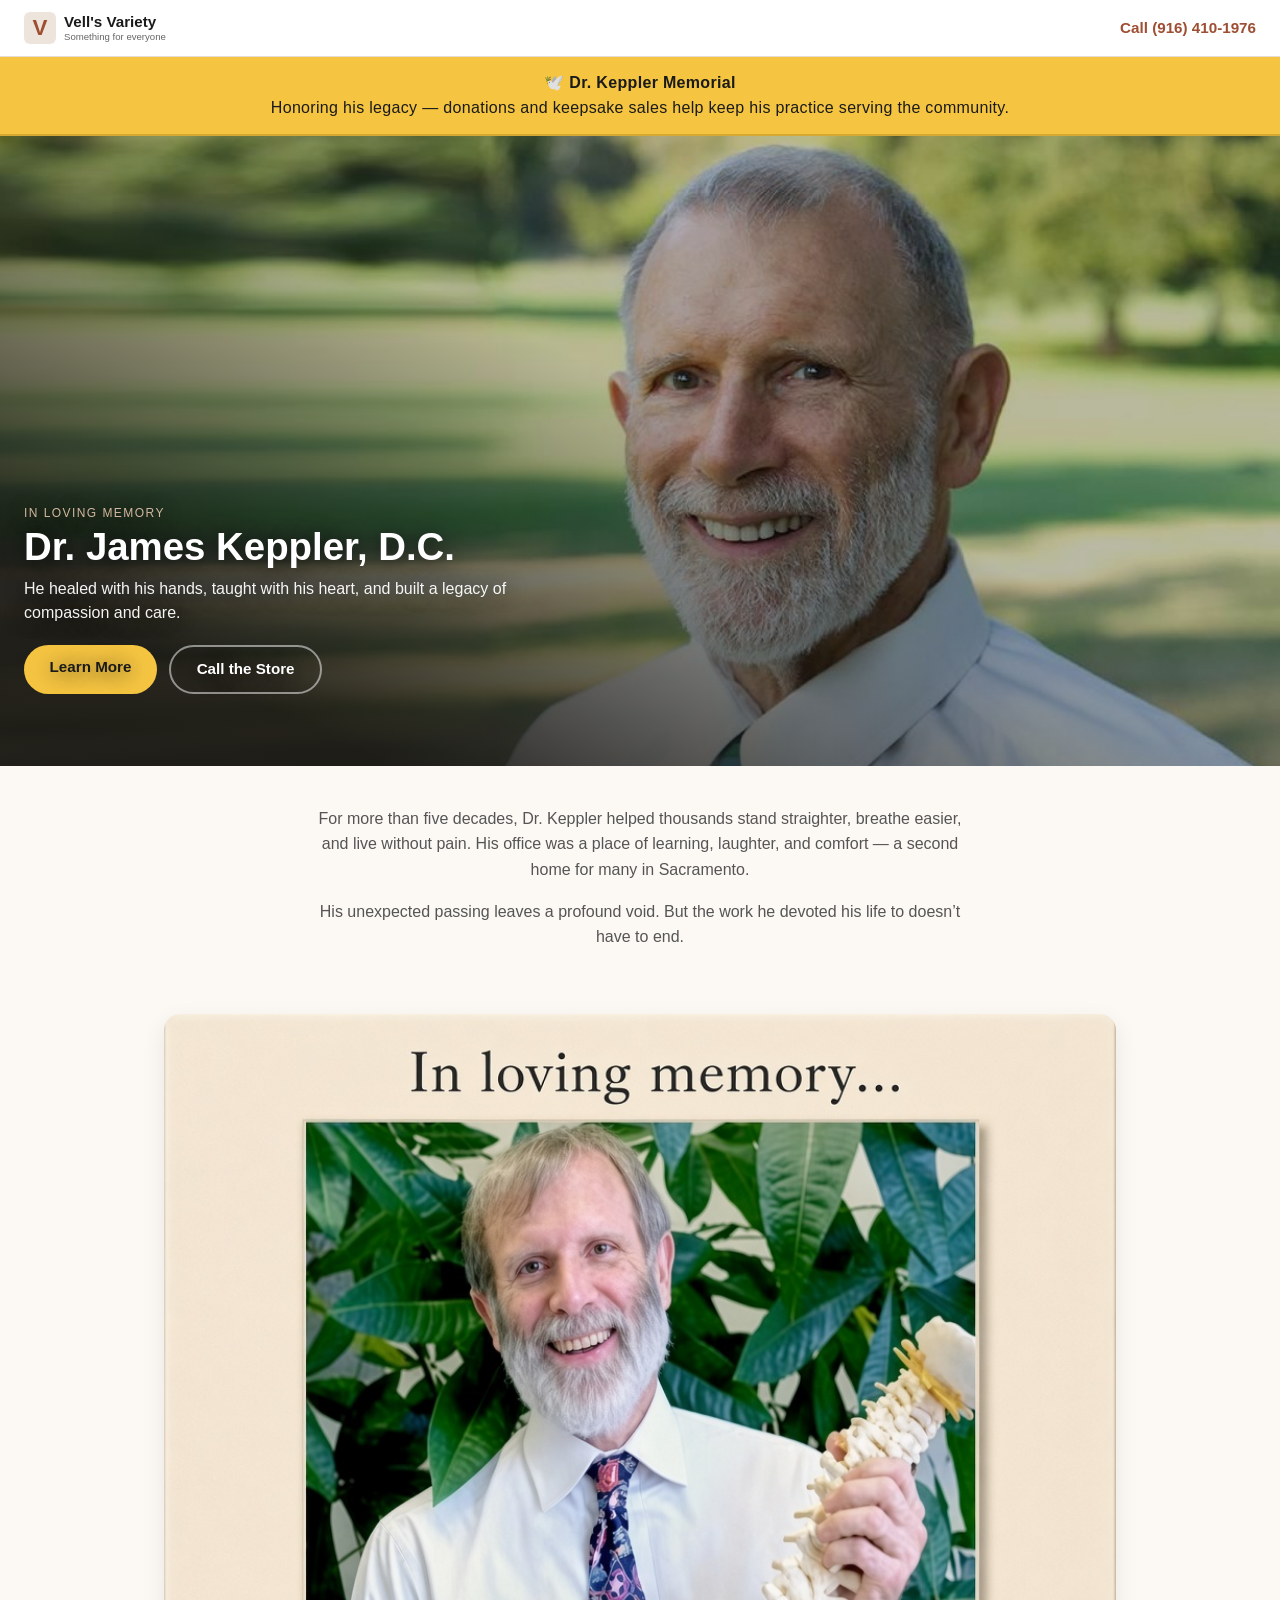
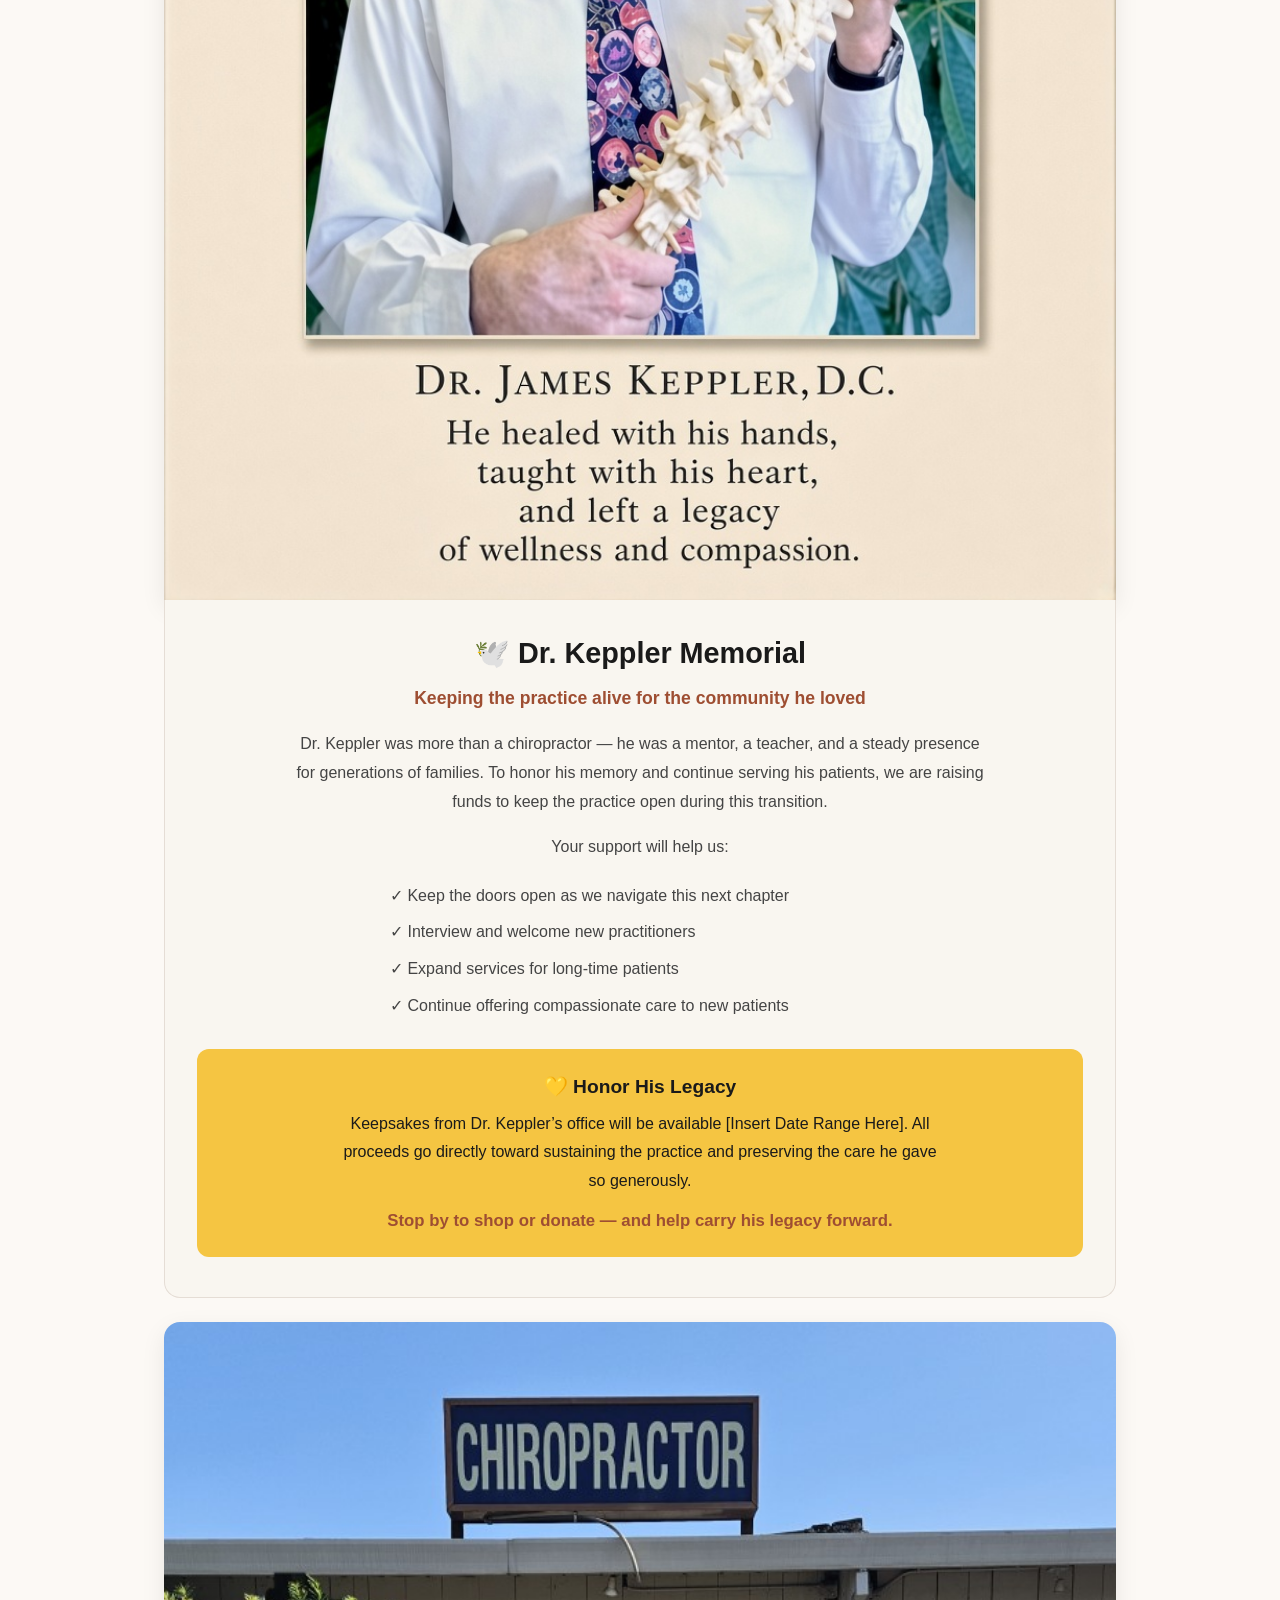
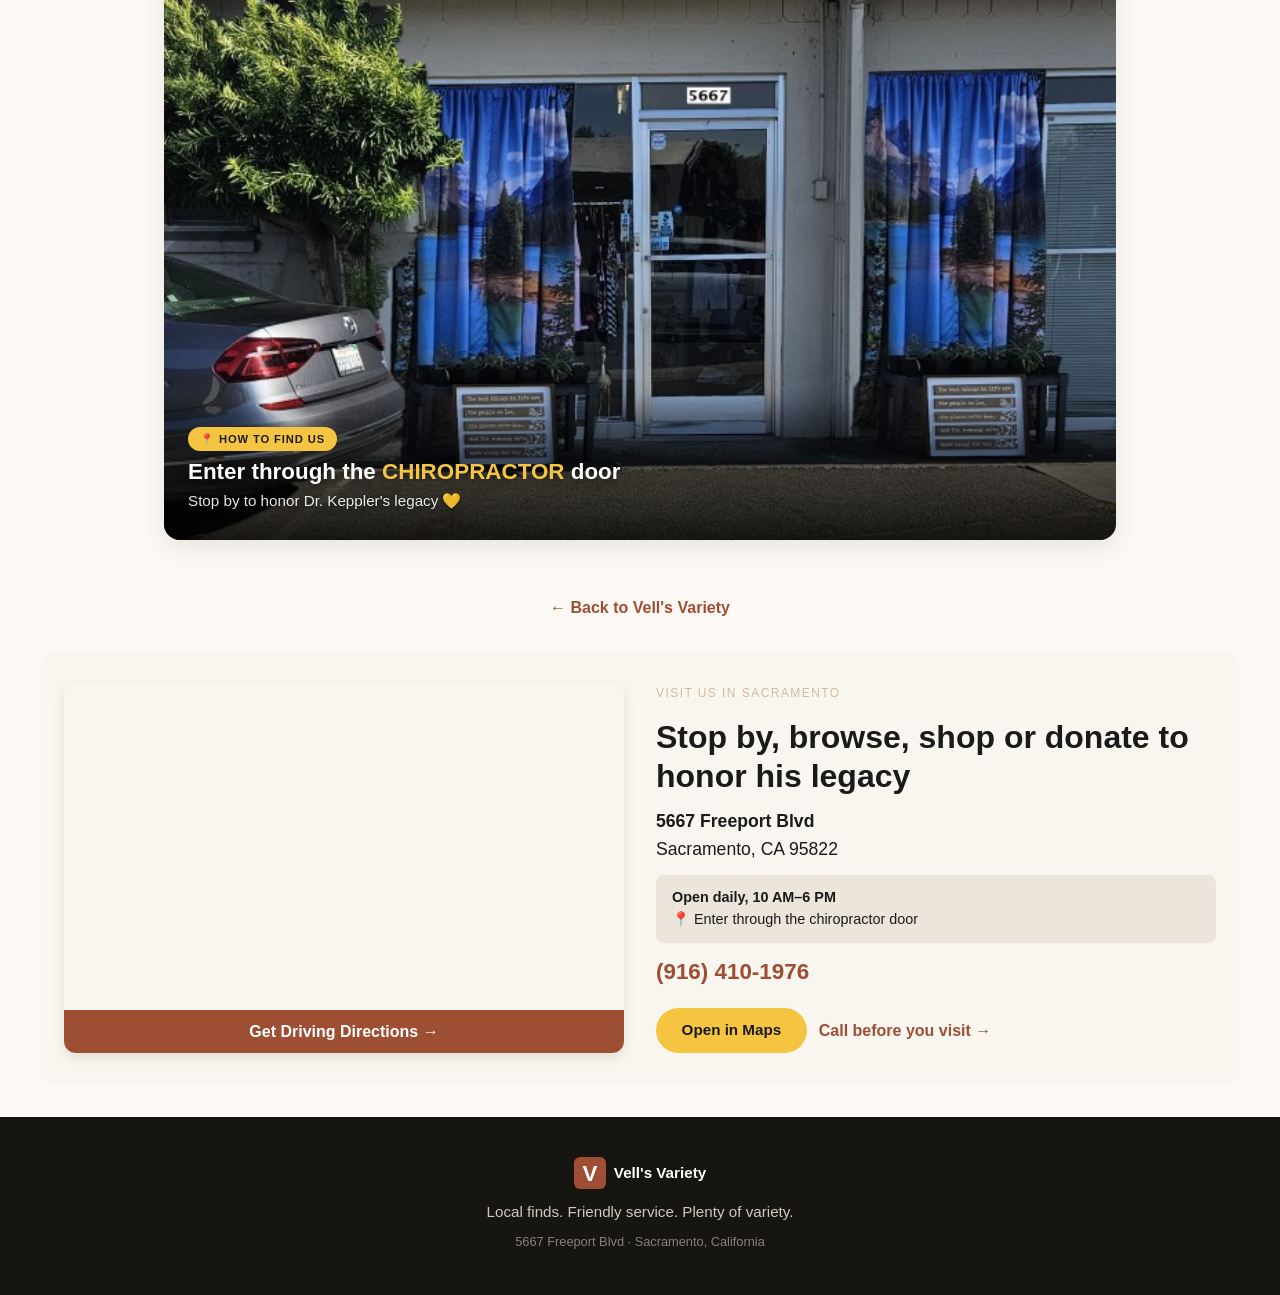
==== commit 1972eacc: "Reduced size of Vells Logo Reduced font sizes and dimensions for wordmark elements." ====
--- a/keppler-memorial.html
+++ b/keppler-memorial.html
@@ -56,27 +56,27 @@
       }
       
       .wordmark span {
-        font-size: 2rem;
+        font-size: 1.4rem; /* Reduced from 2rem */
         font-weight: 700;
         color: #9e4e32;
         background: #ede5dc;
-        width: 44px;
-        height: 44px;
+        width: 32px; /* Reduced from 44px */
+        height: 32px; /* Reduced from 44px */
         display: flex;
         align-items: center;
         justify-content: center;
-        border-radius: 8px;
+        border-radius: 6px;
       }
       
       .wordmark div {
-        font-size: 1.2rem;
+        font-size: 0.95rem; /* Reduced from 1.2rem */
         font-weight: 600;
         line-height: 1.2;
       }
       
       .wordmark small {
         display: block;
-        font-size: 0.7rem;
+        font-size: 0.6rem; /* Reduced from 0.7rem */
         font-weight: 400;
         color: #666;
       }
